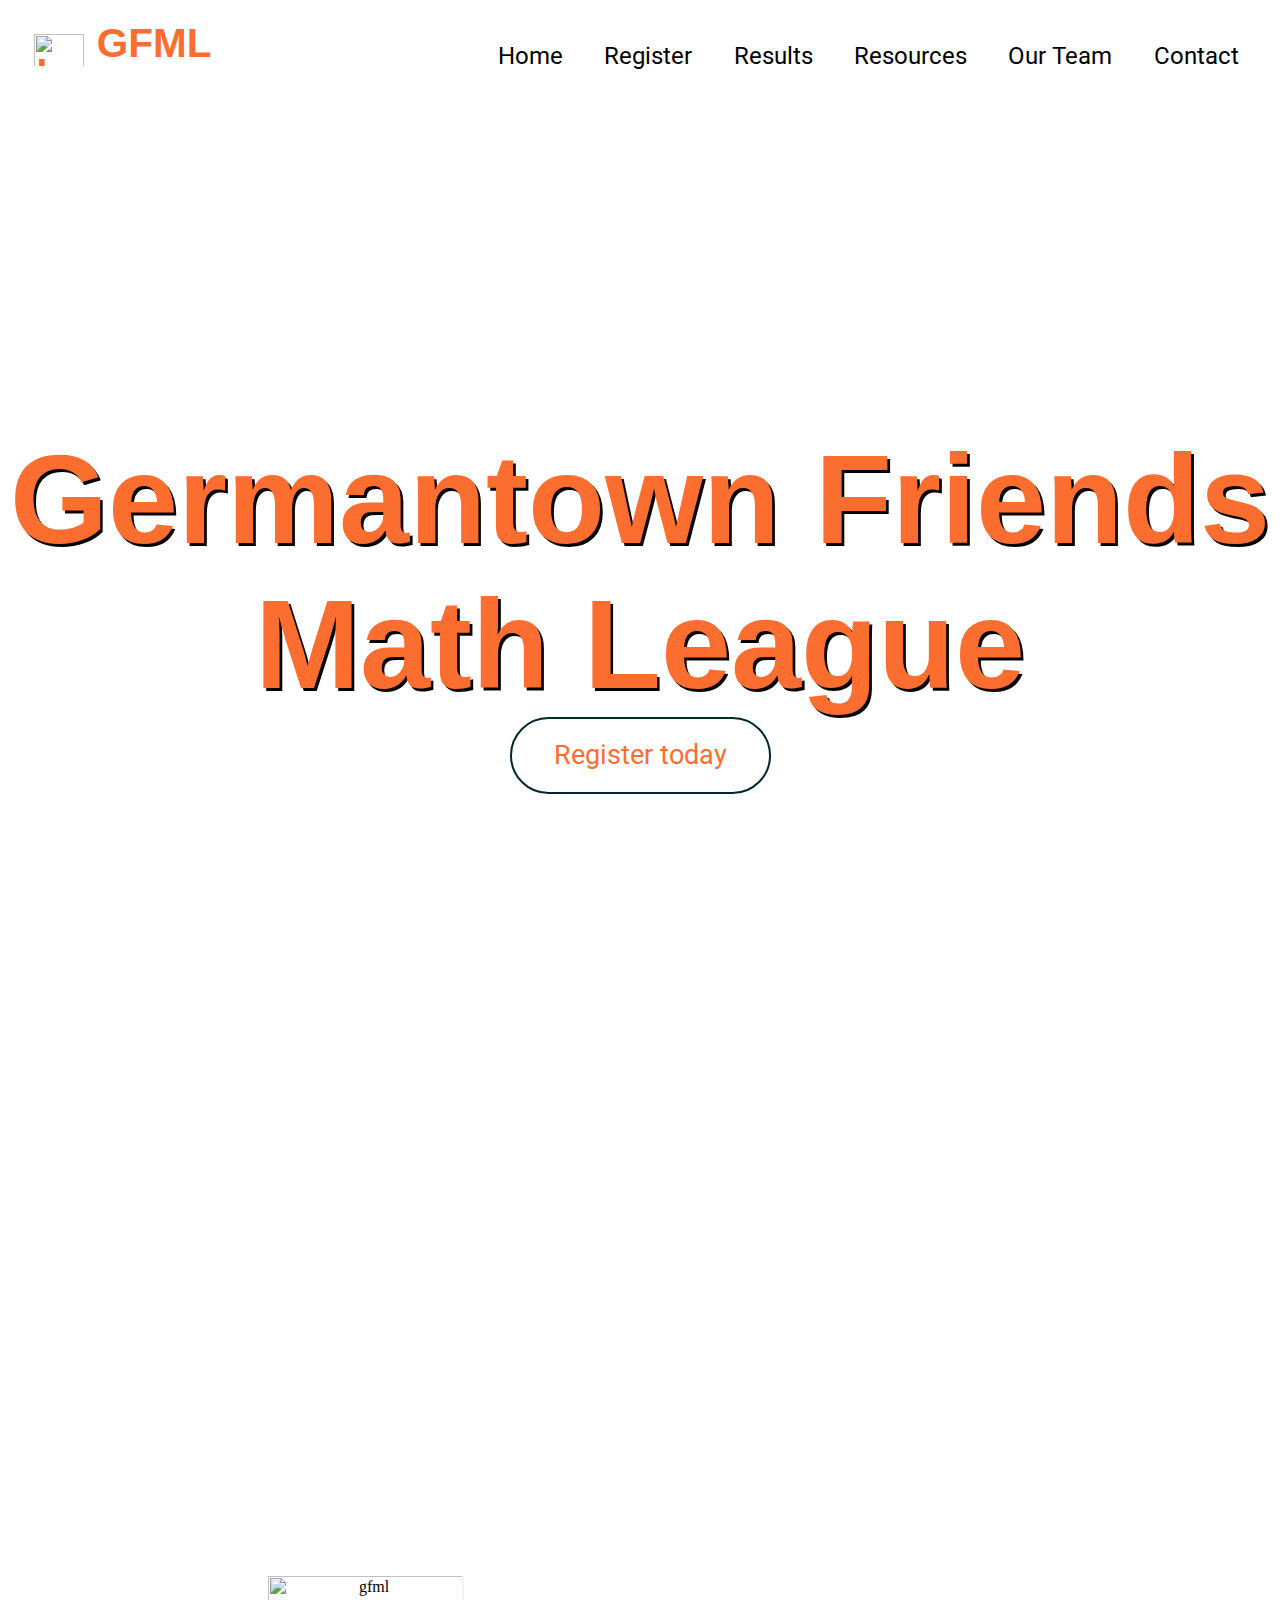
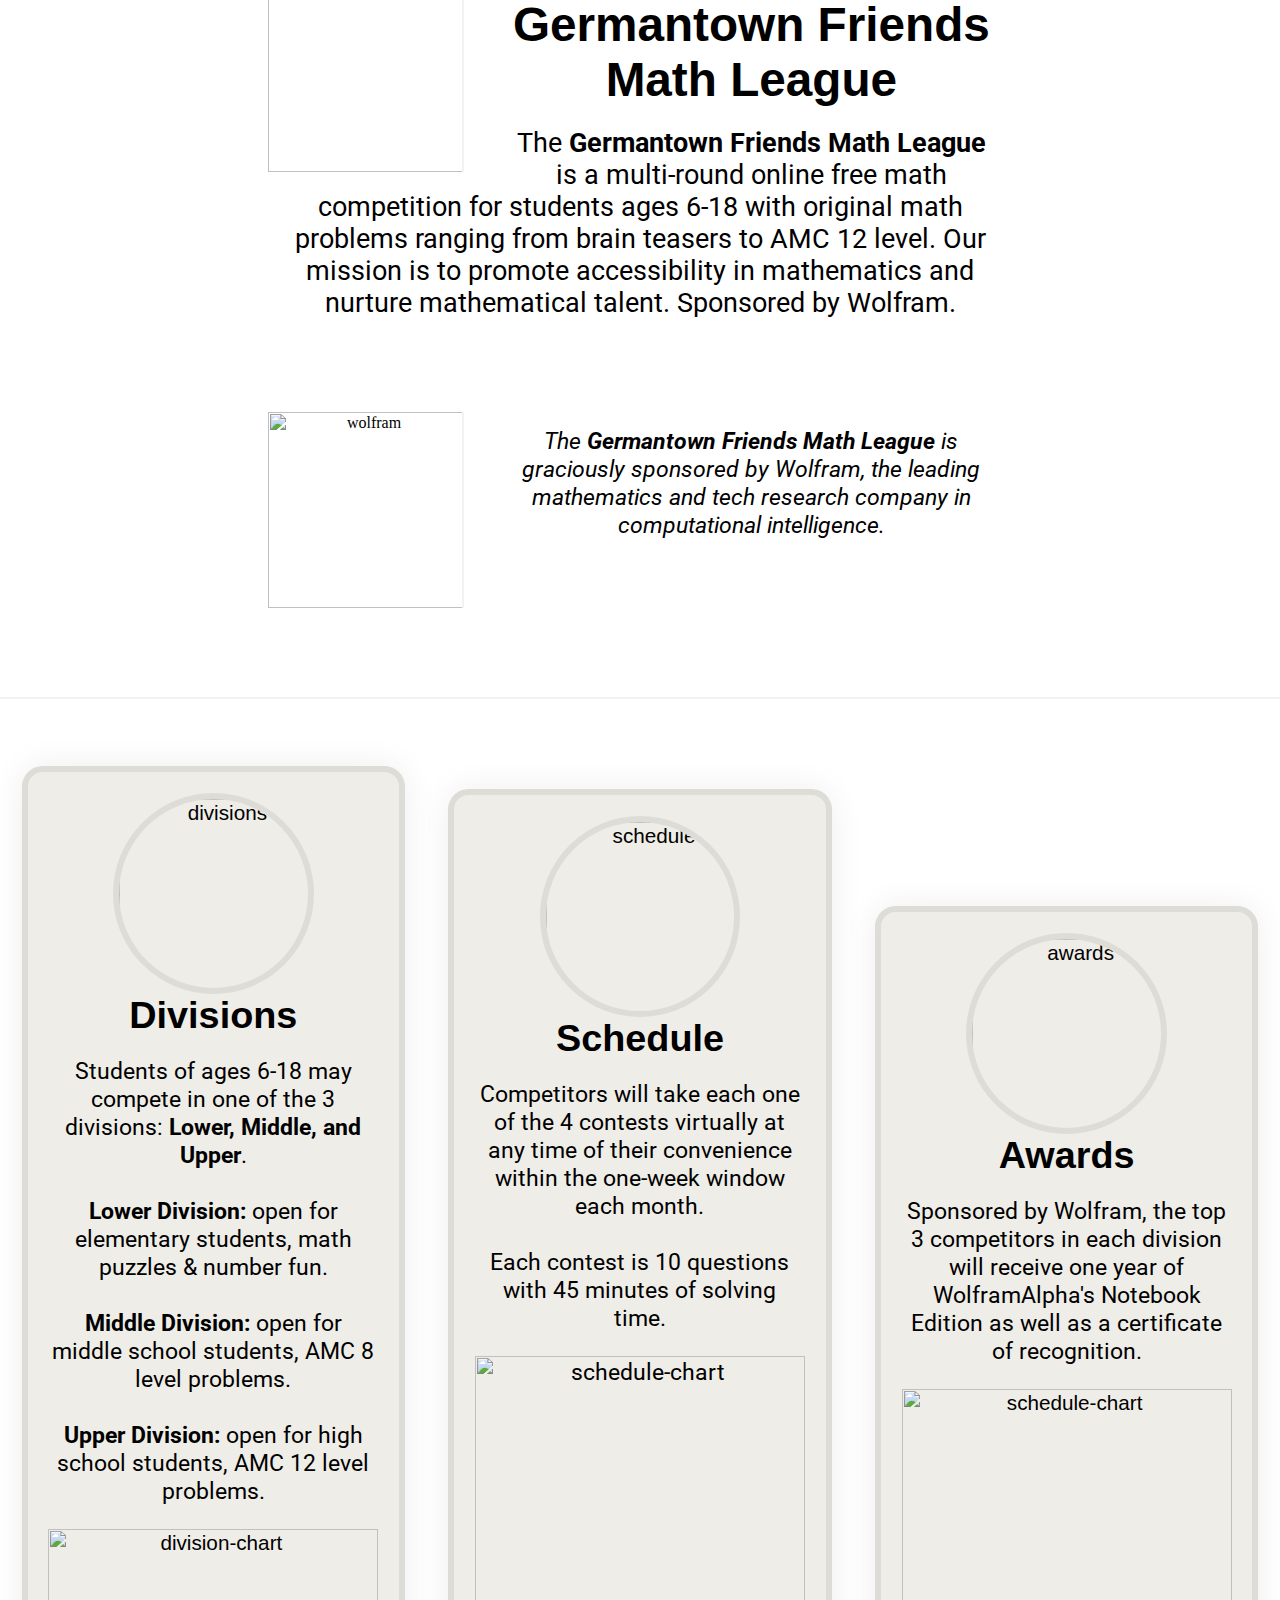
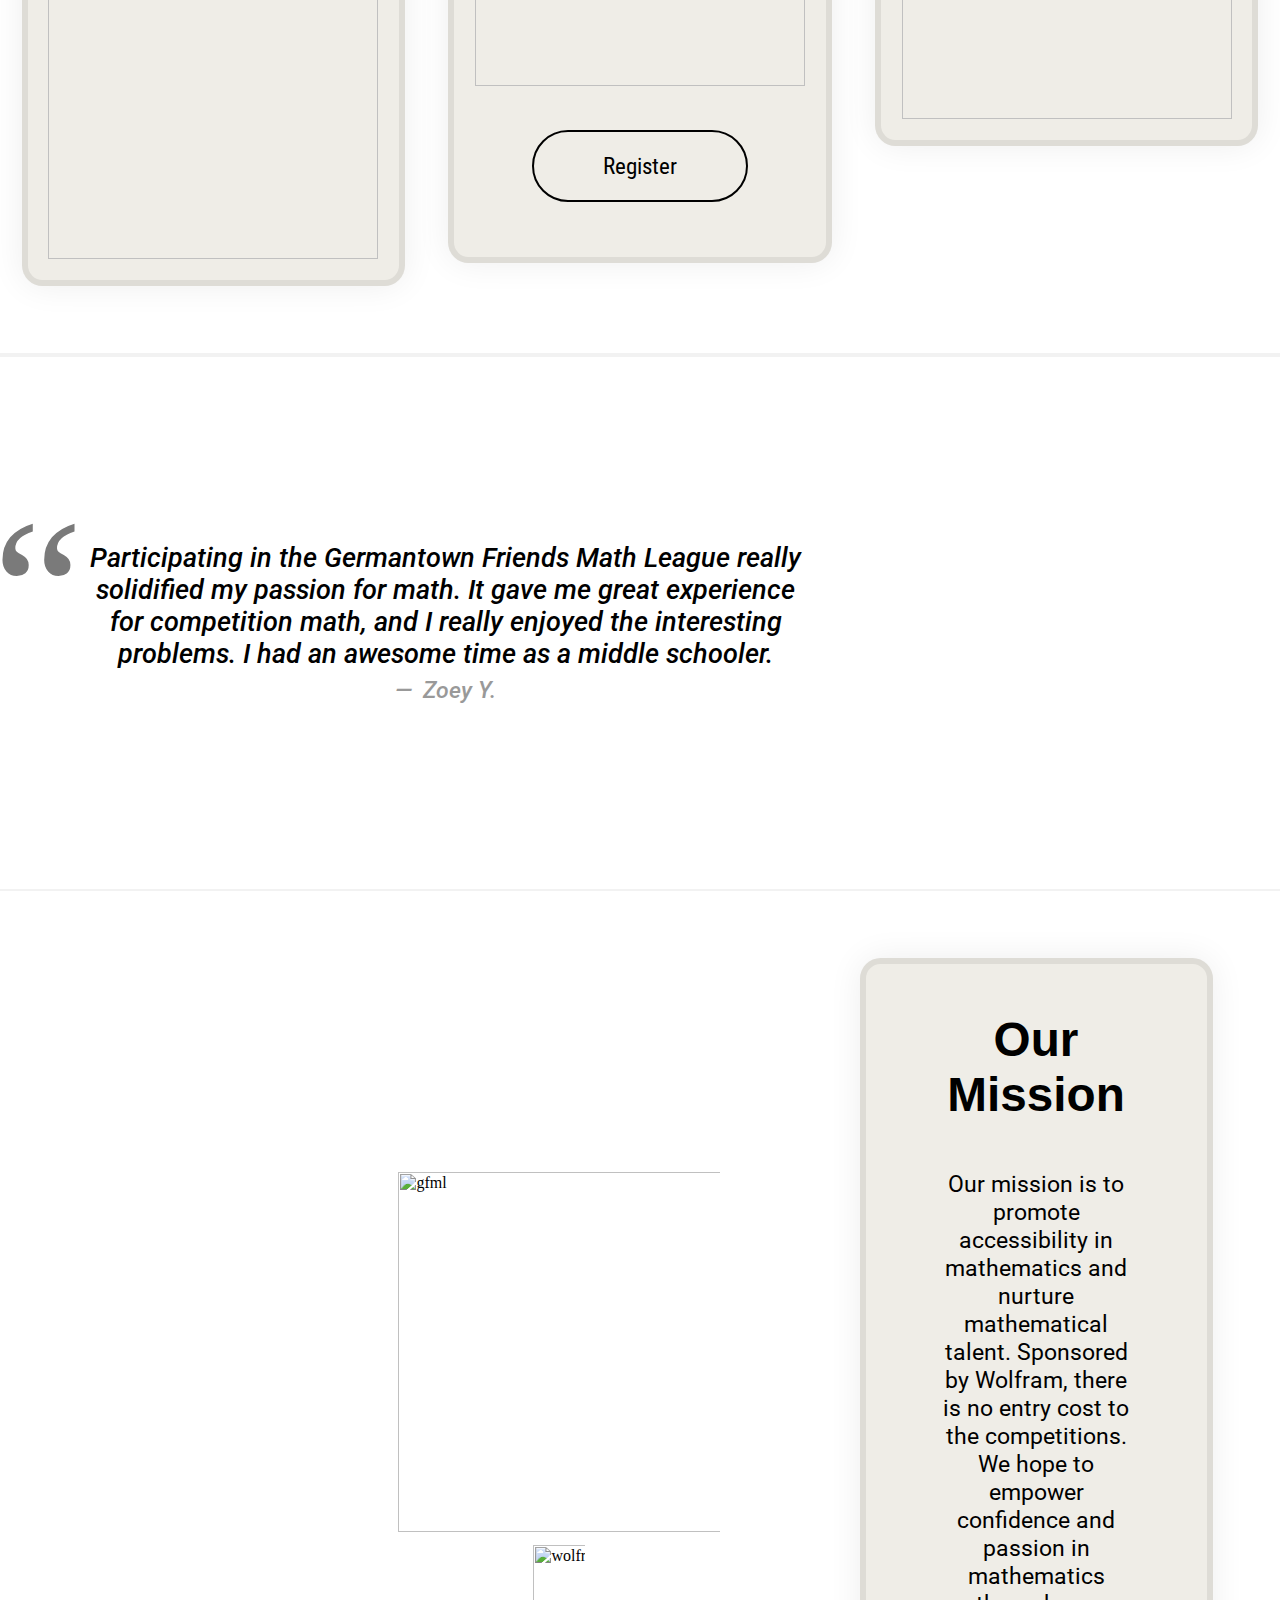
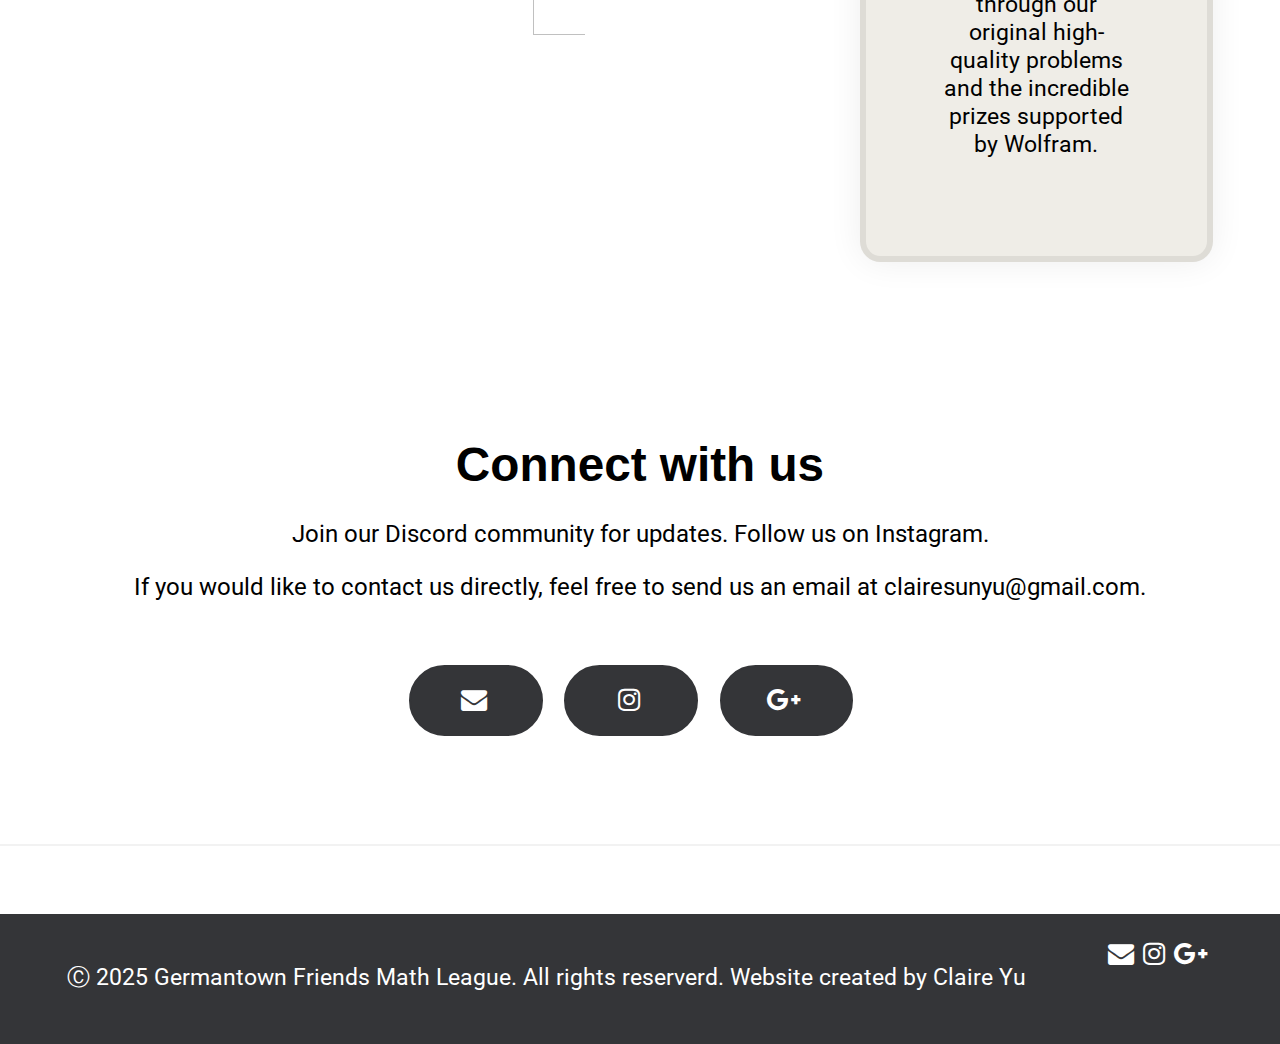
==== index.html @ 2729791a "Update index.html" ====
<html>

<!-- <title>Germantown Friends Math League</title> -->
<head>
<link href="https://fonts.googleapis.com/css?family=Roboto|Roboto+Condensed" rel="stylesheet">
<link href="https://fonts.googleapis.com/css?family=Roboto+Slab" rel="stylesheet">
<link rel="stylesheet" href="https://cdnjs.cloudflare.com/ajax/libs/font-awesome/4.7.0/css/font-awesome.min.css">
<link href="https://unpkg.com/webkul-micron@1.0.4/dist/css/micron.min.css" type="text/css" rel="stylesheet">
<script src="https://unpkg.com/webkul-micron@1.0.4/dist/script/micron.min.js" type="text/javascript"></script>
<meta name="viewport" content="width=device-width, initial-scale=1">
<link rel="stylesheet" href="https://cdnjs.cloudflare.com/ajax/libs/font-awesome/4.7.0/css/font-awesome.min.css">
<link rel="stylesheet" href="https://cdnjs.cloudflare.com/ajax/libs/font-awesome/4.7.0/css/font-awesome.min.css">

  <meta name="viewport" content="width=device-width, initial-scale=1.0">


<link rel="stylesheet" href="index.css">
</head>

<body>
<h1 id="logo">
  <a href="#" class="logo-link">
    <img src="./GFML-logo.png" alt="logo" width="50" height="50">
    <span>GFML</span>
  </a>
</h1>
  <nav>
    <ul>
      <li> <a class="link" href="index.html"> Home </a> </li>
      <li> <a class="link" target="_blank" href="register.html"> Register </a></li>
      <li> <a class="link" target="_blank" href="results.html"> Results </a></li>
      <li> <a class="link" target="_blank" href="resources.html"> Resources </a></li>
      <li> <a class="link" target="_blank" href="ourteam.html"> Our Team </a></li>
      <li> <a class="link" target="_blank" href="contact.html"> Contact </a></li>
    </ul>
  </nav>

  <div class="heropage">
    <div class="herotext">
      <h1>Germantown Friends<br> Math League</h1>
 
      <a target="_blank" href="register.html"><button> Register today </button></a>
    </div>
  </div>

<div class="content2">
  <img class="secondimg" src="./GFML-logo.png" alt="gfml">
    <div class="SecDivider"> </div>
  <div class="SecondText">
<h2>  Germantown Friends Math League </h2>
<p> The <strong>Germantown Friends Math League</strong> is a multi-round online free math competition for students ages 6-18 with original math problems ranging from brain teasers to AMC 12 level. Our mission is to promote accessibility in mathematics and nurture mathematical talent. Sponsored by Wolfram.</p>
</div>
</div>
<div class="content21">
  <img class="secondimg" src="./wolfram-logo.png" alt="wolfram">
    <div class="SecDivider"> </div>
  <div class="SecondText1">
<p> <em>The <strong>Germantown Friends Math League</strong> is graciously sponsored by Wolfram, the leading mathematics and tech research company in computational intelligence.</em></p>
</div>
</div>

<div class="container">
  <div class="item">
    <img class="profile" src="./divisions.png"
    alt="divisions"> </img>
    <h2> Divisions </h2>
    <p>Students of ages 6-18 may compete in one of the 3 divisions:<strong> Lower, Middle, and Upper</strong>. <br><br><strong>Lower Division:</strong> open for elementary students, math puzzles & number fun. <br><br><strong>Middle Division:</strong> open for middle school students, AMC 8 level problems. <br><br><strong>Upper Division:</strong> open for high school students, AMC 12 level problems.</p> <img class="imgcards" src="./division-chart.png" alt="division-chart" width=330vh> 
  </div>

  <div class="item-2">
    <img class="profile" src="./schedule.png"
    alt="schedule"> </img>
    <h2> Schedule </h2>
    <p>Competitors will take each one of the 4 contests virtually at any time of their convenience within the one-week window each month. <br> <br>Each contest is 10 questions with 45 minutes of solving time.    <p><img class="imgcards" src="./schedule-chart.png" alt="schedule-chart" width=330vh> </p>
 </p>
    <button class="btn" href="register.html"> Register </button>
  </div>

  <div class="item-3">
    <img class="profile" src="./awards.png"
    alt="awards"> </img>
    <h2> Awards </h2>
    <p>Sponsored by Wolfram, the top 3 competitors in each division will receive one year of WolframAlpha's Notebook Edition as well as a certificate of recognition.  </p><img class="imgcards" src="./notebookedition.png" alt="schedule-chart" width=330vh>
  </div>
</div>

  <div class="quotecontact">
<section>
  <article>
    <blockquote> Participating in the Germantown Friends Math League really solidified my passion for math. It gave me great experience for competition math, and I really enjoyed the interesting problems. I had an awesome time as a middle schooler.
    <cite> Zoey Y. </cite>
   </blockquote>
  </article>
</section>


<div class="content3">
  <div class="content3img">
  <img class="secondimg31" src="./GFML-logo.png" alt="gfml">
    <img class="secondimg32" src="./wolfram-logo.png" alt="wolfram">
    </div>

    <div class="SecDivider3"> </div>
  <div class="SecondText3">
<h2> Our Mission </h2>
<p>Our mission is to promote accessibility in mathematics and nurture mathematical talent. Sponsored by Wolfram, there is no entry cost to the competitions. We hope to empower confidence and passion in mathematics through our original high-quality problems and the incredible prizes supported by Wolfram.</p>
</div>
</div>

<div class="tabFacts">
  <h1> Connect with us </h1>
  <p> Join our Discord community for updates. Follow us on Instagram.</p>
  <p> If you would like to contact us directly, feel free to send us an email at clairesunyu@gmail.com.</p>
  <button id="button1" class="tabButton"> <i style="font-size: 2.9vh; margin-right: 0.35vw; cursor: pointer;" class="fa fa-envelope"></i></button>
  <button id="button2" class="tabButton"> 
    <i style="font-size: 2.9vh; margin-right: 0.35vw; cursor: pointer;" class="fa fa-instagram"></i></button>
  <button id="button3" class="tabButton"> 
      <i style="font-size: 2.9vh; margin-right: 0.35vw; cursor: pointer;" class="fa fa-google-plus"></i></button>
</div>


<footer>
    <p>Ⓒ 2025 Germantown Friends Math League. All rights reserverd. Website created by Claire Yu</p>

  <div class="footer-logo-section">
    <i style="font-size: 2.9vh; margin-right: 0.35vw; cursor: pointer;" class="fa fa-envelope"></i>
      <i style="font-size: 2.9vh; margin-right: 0.35vw; cursor: pointer;" class="fa fa-instagram"></i>
    <i style="font-size: 2.9vh; margin-right: 0.35vw; cursor: pointer;" class="fa fa-google-plus"></i>
    <i style="font-size: 2.9vh; cursor: pointer;" class="bi bi-discord"></i>
    <!--bunch of other social icons under this-->
  </div>
  <!--links for the pages or other external sources-->
</footer>

</body>

</html>
---- index.css ----
* {
  margin: 0;
  padding: 0;
  box-sizing: border-box;
}

img {
  max-width: 100%;
  height: auto;
}


/* @font-face {
  src: url(C:\Users\Home\AppData\Local\Temp\atom-118019-14536-1ea9572.rtm9ozuxr\league-spartan.zip\LeagueSpartan-Bold.otf);
  font-family: League Spartan;
} */

button:focus {
  outline: 0;
}

.main {
  margin-top: 15vh;
  margin-bottom: 15vh;
}

.main-text {
  display: block;
  width: 35vw;
  padding: 2.3vh;
  margin: auto;
  border-top: 0.3vh solid #F2F2F2;
  text-align: center;
}

.main h2 {
  font-family:  Spartan, Helvetica, sans-serif;
  font-size: 5.3vh;
  margin-top: 1.5vh;
}

.main p {
  font-family: 'Roboto', Helvetica, sans-serif;
  font-size: 3vh;
  padding: 0.75vh;
}

.main img {
  width: 24.3vw;
  padding: 7.5vh;
  display: block;
  margin: auto;
}

nav {
  right: 0vw;
  background-color: white;
z-index: 10;
    /* position: fixed; */
    top: 0;
    width: 100%; 
}

.containercontact {

  display: flex;
  justify-content: center;
  align-items: center;
}

.containercontact p {
  font-size: 4.5vh;
  padding: 25vh;
  padding-top:17vh;
}

#logo {
  font-family: League Spartan, Helvetica, sans-serif;
  font-size: 4.5vh;
  float: left;
  position: absolute;
  padding: 3.8vh;
  display: flex;
  justify-content: center; /* Centers horizontally */
  align-items: center; /* Centers vertically */
}
#logo-link{
  display: flex;
  align-items: center;
  padding-top:none;
}
.logo-link img {
  margin-right: 0.1vw; /* Adds space between logo and text */
  padding-bottom:2vh;
}
.logo-link span {
  position: relative;
  top: -3vh; /* Move text up by 5 pixels */
}

i {
  display: block;
  margin-left: 0.07vw;
}

#logo a {
  text-decoration: none;
  color: rgb(252, 110, 47);
}

.link {
  position: relative;
}
.link:after {
  content: '';
  position: absolute;
  bottom: -.4em;
  left: 50%;
  right: 50%;
  height: 0.15vh;
  background: currentColor;
  -webkit-transition: all ease .2s;
  transition: all ease .2s;
}
.link:hover:after {
  left: 0;
  right: 0;
  height: 0.3vh;
}
.link:before {
  position: absolute;
  -webkit-transform: translateX(-100%);
          transform: translateX(-100%);
  left: -0.7vw;
  color: #eee;
  opacity: .3;
  font-weight: 100;
  font-size: .8em;
}

nav ul li {
  float: left;
  font-family: 'Roboto', sans-serif;
  font-size: 2.7vh;
  padding: 2.3vh;
  list-style-type: none;
}

nav ul {
  float: right;
  display: block;
  padding: 2.3vh;
}

nav ul li a {
  text-decoration: none;
  color: black;
}

.heropage {
  background: url("hero-design.png");
  background-size: cover;
  min-height: 150vh;
  background-attachment: fixed;
  background-position: center;
  background-repeat: no-repeat;
  width: 100vw;
  height: 100vh;
  text-align: center;
  display: flex;
  justify-content: center;
}

.herotext h1 {
  margin-bottom: 2.3 vh;
    font-family: League Spartan, Helvetica, sans-serif;
padding-top:35vh;
  /* font-family: League Spartan; */
  color: rgb(252, 110, 47);
  text-shadow: 0.3vh 0.3vh black;
  font-size: 14vh;
}

.herotext button:focus {
  outline: 0;
}

.herotext button {
  font-size: 3vh;
  width: 29vh;
  font-family: 'Roboto', sans-serif;
  background-color: transparent;
  border-radius: 75vh;
  border: 0.3vh solid  rgb(0, 39, 45);
  color: rgb(252, 110, 47);
  height: 8.6vh;
  cursor: pointer;
  transition: all 0.2s linear;
}

.herotext button:hover {
  background-color: white;
  color: black;
}


.container {
  width: 100%;
  border-top: 0.3vh solid #F2F2F2;
  border-bottom: 0.3vh solid #F2F2F2;
  display: flex;
  justify-content: space-around;
  align-items: center;
  align-content: space-around;
  transition: all 0.2s linear;

}


.heropage1 {
  background: url("hero-design1.png");
  background-size: cover;
  background-attachment: fixed;
  background-position: center;
  background-repeat: no-repeat;
  width: 100vw;
  height: 45vh;
  text-align: center;
  display: flex;
  justify-content: center;
}


.herotext1 h1 {
  margin-bottom: 2.3 vh;
    font-family: League Spartan, Helvetica, sans-serif;
padding-top:15vh;
  /* font-family: League Spartan; */
  color: rgb(252, 110, 47);
  text-shadow: 0.3vh 0.3vh black;
  font-size: 8vh;
}





.item {
  background-color: rgb(239 237 231);
  padding: 2.3vh;
  color: black;
  text-align: center;
  font-size: 2.3vh;
  border-radius: 2.3vh;
  width: 70vw;
  margin-top: 7.5vh;
  margin-bottom: 7.5vh;
  font-family: League Spartan, Helvetica, sans-serif;
  flex-basis: 25%;
  border:0.75vh solid rgba(0, 0, 0, 0.07);
      box-shadow:0 0vh 3.8vh rgba(0, 0, 0, 0.07);

}
.item:hover{
  background-color: rgb(252, 110, 47);
}

.item-2 {
  background-color: rgb(239 237 231);
  padding: 2.3vh;
  color: black;
  text-align: center;
  font-size: 2.3vh;
  border-radius: 2.3vh;
  width: 90vw;
  margin-top: 7.5vh;
  margin-bottom: 7.5vh;
  font-family: League Spartan, Helvetica, sans-serif;
  flex-basis: 25%;
    border:0.75vh solid rgba(0, 0, 0, 0.07);
          box-shadow:0 0vh 3.8vh rgba(0, 0, 0, 0.07);


}

.item-3 {
  background-color: rgb(239 237 231);
  padding: 2.3vh;
  color: black;
  text-align: center;
  font-size: 2.3vh;
  border-radius: 2.3vh;
  width: 90vw;
  margin-top: 7.5vh;
  margin-bottom: 7.5vh;
  font-family: League Spartan, Helvetica, sans-serif;
  flex-basis: 25%;
    border:0.75vh solid rgba(0, 0, 0, 0.07);
          box-shadow:0 0vh 3.8vh rgba(0, 0, 0, 0.07);

}
.item-2:hover{
  background-color: rgb(252, 110, 47);
}
.item-3:hover{
  background-color: rgb(252, 110, 47);
}

.mail {
  color: gray;
  margin-top: -2.3vh;

}

.profile {
  width: 22.3vh;
  border-radius: 15vh;
  /* padding: 2.3vh; */
      border:0.75vh solid rgba(0, 0, 0, 0.07);

}

h2 {
  margin-bottom: 2.3vh;
  font-size: 4.2vh;
}

p {
  margin-bottom: 2.6vh;
  font-family: 'Roboto', Helvetica, sans-serif;
  font-size: 2.6vh;
  margin-top: 2.3vh;
}

.btn {
  cursor: pointer;
  margin-top: 2.3vh;
  padding: 2.3vh;
  font-size: 2.6vh;
  height: 8vh;
  background-color: transparent;
  border: 0.3vh solid black;
  color: black;
  width: 24vh;
  border-radius: 15vh;
  font-family: 'Roboto Condensed', Helvetica, sans-serif;
  margin-bottom: 3.8vh;
  transition: all 0.2s linear;
}

.btn:hover {
  background-color: white;
  color: black;
}

section {
  border-top: 0.3vh solid #F2F2F2;
  border-bottom: 0.3vh solid #F2F2F2;
}

article {
  padding: 10vh;
  width: 144vh;
  text-align: center;
  display: block;
  margin: auto;
}
quotecontact{
    grid-template-columns: 1fr 1fr;
}

blockquote:before {
display: block;
content: "\201C";
font-style: normal;
font-size: 22.6vh;
font-family: League Spartan;
position: absolute;
margin-top: -7.5vh;
margin-left: -10.8vh;
color: #7a7a7a;
}

blockquote cite {
color: #999999;
font-size: 2.6vh;
display: block;
margin-top: 0.75vh;
}

blockquote cite:before {
content: "\2014 \2009";
}

blockquote {
  margin-top: 10.5vh;
  width: 55.6vw;
  margin-bottom: 10.5vh;
  font-family: 'Roboto', Helvetica, sans-serif;
  font-weight: 500;
  font-size: 3vh;
  font-style: italic;
  display: block;
}

.secondimg {
  width: 15.3vw;
  border-right: 0.3vh solid #F2F2F2;
  float: left;
  margin-top: -2.3vh;
  margin-right: 3.5vw;
  margin-left: -1.4vw;
}

.content2 {
  padding: 15vh;
  width: 76.4vw;
  display: block;
  margin: auto;
  text-align: center;
}

.content3 {
  display: flex;
  justify-content: space-between;
}
.content3 h2{
    font-size: 5.3vh;
  font-family: League Spartan, Helvetica, sans-serif;
  padding:3vh;
}
.content3 p{
  padding:6vh;
  padding-top:0vh;
}
.content3img {
  padding:8vh;
  padding-left:40vh;
  display: flex;
  flex-direction: column;
  align-items: center;
  justify-content: center;
}

.SecondText3 {
  flex: 1; /* Take up the remaining space */
  background-color: rgb(239 237 231);
  border: 0.75vh solid rgba(0, 0, 0, 0.07);
  box-shadow: 0 0vh 3.8vh rgba(0, 0, 0, 0.07);
  padding: 2.3vh;
  color: black;
  text-align: center;
  border-radius: 2.3vh;
  /* width: 60vw; Remove the width */
  margin: 7.5vh;
  /* margin-right: 50vh;  Remove the right margin*/
  /* margin-left: 10vh; Remove the left margin */
  font-family: League Spartan, Helvetica, sans-serif;
}
.SecondText3:hover{
  background-color: rgb(252, 110, 47);
  color:rgb(239 237 231);
          
          }

.SecDivider3 {
  display: none; /* Hide the divider if not needed */
}
.secondimg31 {
  height: 40vh;
    width: auto; /* Adjust the width as needed */
  margin-bottom: 1.5vh; /* Add space between images */
  padding-left:3vw;
}
.secondimg32 {
  height: 10vh;
    width: auto; /* Adjust the width as needed */
  margin-bottom: 1.5vh; /* Add space between images */
  padding-left:3vw;
}

.content21 {
  padding: 15vh;
  width: 76.4vw;
  margin: auto;
  text-align: center;
  margin-top:-20vh;
}
.SecondText1{
  margin-top:-3vh;
}

.content2 h2 {
  font-size: 5.3vh;
  font-family: League Spartan, Helvetica, sans-serif;
}

.content2 p {
  font-size: 3vh;
}

@media screen and (max-width: 76.4vw) {
  .container {
    display: flex;
    flex-direction: column;
    justify-content: space-around;
  }
  .item {
    margin-top: 6vh;
    margin-bottom: 7.5vh;
  }
  .item-2 {
    margin-top: 6vh;
    margin-bottom: 7.5vh;
  }
  .item-3 {
    margin-top: 6vh;
    margin-bottom: 7.5vh;
  }
}


.tabFacts {
  padding: 12vh;
  text-align: center;
  display: block;
  margin: auto;
  border-bottom: 0.3vh solid #F2F2F2;
}

.tabFacts h1 {
  font-family: League Spartan, Helvetica, sans-serif;
  font-size: 5.3vh;
  text-align: center;
  margin-bottom: 3vh;
}

.tabFacts p {
  font-family: 'Roboto', sans-serif;
  text-align: center;
  font-size: 2.7vh;
}

.tabButton {
  border: none;
  margin-top: 4.5vh;
  width: 10.4vw;
  cursor: pointer;
  border-radius: 500px;
  border: 0.3vh solid #343538;
  padding: 2.3vh;
  font-family: 'Roboto', sans-serif;
  color: white;
  background-color: #343538;
  font-size: 2.6vh;
  margin-right: 1.4vw;
  transition: all 0.2s linear;
}
.tabButton:hover {
  background-color: #1f2021;
  color: white;
  border: 0.3vh solid #1f2021;
}

.tabContainer {
  max-width: 62.5vw;
  text-align: center;
  display: block;
  margin: auto;
}

#tabContainer2, #tabContainer3 {
  display: none;
  transition: all 0.2s linear;
}

.tabContainer img {
  width: 11.8vw;
  float: left;
  margin-top: 4.5vh;
  margin-right:3.5vw;
}

#tabContainer2 img {
  width: 11.8vw;
  float: right;
  margin-top: 4.5vh;
  margin-left: 3.5vw;
}

.tabText {
  width: 50vw;
  padding: 3.8vh;
  margin-top: 7.5vh;
  margin-left: 6.9vw;
}

.tabContainer h2 {
  font-family: 'Roboto', sans-serif;
  font-size: 5.1vh;
  text-align: left;
  font-weight: 500;
}

.tabContainer p {
  font-family: 'Roboto', sans-serif;
  font-size: 2.7vh;
  text-align: left;
}

form {
  width: 48.6vw;
  display: block;
  margin: auto;
  margin-top: 12vh;
  margin-bottom: 12vh;
}

form h1 {
  font-family: League Spartan, Helvetica, sans-serif;
  font-size: 5.3vh;
  text-align: center;
  margin-bottom: 7.5vh;
}

input:focus {
  outline: 0;
}

input {
  display: block;
  margin-bottom: 2.3vh;
  max-width: 48.6vw;
  padding: 1.5vh;
  font-size: 2.6vh;
  font-family: 'Roboto', sans-serif;
  border-radius: 1.5vh;
  width: 48.6vw;
  border: 0.3vh solid #D8D8D8;
}

textarea:focus {
  outline: 0;
}

textarea {
  width: 48.6vw;
  box-sizing: border-box;
  height: 37.6vh;
  border-radius: 1.5vh;
  padding: 1.5vh;
  border: 0.3vh solid #D8D8D8;
  font-size: 2.6vh;
  font-weight: 100;
  color: black;
  font-family: 'Roboto', sans-serif;
}

textarea::placeholder {
  font-size: 2.6vh;
  font-weight: 100;
  color: gray;
  /* letter-spacing: .5px; */
  font-family: 'Roboto', sans-serif;
}

form h3 {
  text-align: left;
  padding: 0.6vh;
  font-family: 'Roboto', sans-serif;
  font-weight: 500;
}

#form-button {
  border: none;
  background-color: #343538;
  color: white;
  padding: 1.8vh;
  font-size: 2.6vh;
  margin-top: 3.3vh;
  width: 48.6vw;
  border-radius: 75vh;
  cursor: pointer;
  font-family: 'Roboto', sans-serif;
  transition: all 0.2s linear;
}

#form-button:hover {
  background-color: black;
}

.form {
  border-bottom: 0.3vh solid #F2F2F2;
}


.our-team-section {
  padding: 30px 0;
  background: #f9f9f9;
  text-align: center;
  overflow: hidden;
  position: relative;
}

.top-cards {
  display: flex;
  justify-content: space-around;
  /* margin-bottom: 20vh; Increased margin for better spacing */
}

.card {
  width: 200px;
  height: 250px;
  background-color: #f9f9f9;
  border-radius: 10px;
  box-shadow: 0 0 10px rgba(0,0,0,0.1);
  margin-right:3vh;
}

.pic {
  width: 100%;
  height: 150px;
  border-radius: 10px 10px 0 0;
  overflow: hidden;
}

.pic img {
  width: 100%;
  height: 100%;
  object-fit: cover;
}

.team-content {
  padding: 10px;
}

.title {
  font-size: 18px;
  font-weight: bold;
  margin-bottom: 5px;
}

.post {
  font-size: 14px;
  color: #666;
}

.team-grid {
  display: grid;
  grid-template-columns: repeat(3, 1fr);
  gap: 20px;
  padding: 0 20px;
}

/* Optional: Responsive adjustments */
@media (max-width: 768px) {
  .team-grid {
    grid-template-columns: repeat(2, 1fr);
  }
}

@media (max-width: 480px) {
  .team-grid {
    grid-template-columns: 1fr;
  }
}



footer {
  font-family: 'Roboto', sans-serif;
  color: white;
  background-color: #343538;
  width: 100%;
  padding: 3vh;
  bottom: 0;
  margin-top: 7.5vh;
  display: flex;
  justify-content: space-around;
  flex-basis: 30%;
  text-align: center;
}

footer h1 {
  font-family: League Spartan, Helvetica, sans-serif;
  margin-top: 1.5vh;
}

footer h3 {
  font-weight: 300;
  margin-top: 2.3vh;
  font-size: 3.3vh;
  text-align: center;
  margin-bottom: 2.3vh;
}

footer a {
  text-decoration: none;
  color: white;
  transition: all 0.2s linear;
}

footer a:hover {
  opacity: 0.7;
}

.fa:hover {
  opacity: 0.7;
  transition: all 0.2s linear;
}




/*All Media Queries, for Responsive layout */



/*Hero Image*/
@media screen and (max-width: 514px) {
  .heropage {
    height: 80vh;
    width: 100vw;
  }
  .herotext h1 {
    font-size: 6vh;
    padding: 0;
    margin-left: 0.35vw;
    margin-right: 0.35vw;
  }
  .herotext button {
    font-size: 2.8vh;
  }
}
/*Hero Image*/


/*Lorem Ipsum Content-1*/
@media screen and (max-width: 514px){
  .main img {
    width: 80%;
    padding: 0;
    margin-top: 12vw;
    margin-bottom: 12vw;
    margin-left: 0.35vw;
    margin-right: 0.35vw;
    display: block;
    margin: auto;
    padding-bottom: 12vw;
  }

  .main-text {
    width: 100%;
    display: block;
    margin: auto;
  }

  .main-text h2 {
    font-size: 3.8vh;
    text-align: center;
  }

  .main-text p {
    font-size: 2.4vh;
    text-align: center;
  }
}
/*Lorem Ipsum Content-1 end*/


/*Blockquote Section*/
@media screen and (max-width: 1071px) {
  blockquote:before {
    font-size: 10.5vh;
    margin-left: 0.7vw;
  }
  blockquote {
    font-size: 3vh;
    width: 90%;
  }
  article {
    width: 90%;
    display: block;
    margin: 0 auto;
  }
}
@media screen and (max-width: 881px) {
  blockquote:before {
    font-size: 10.5vh;
    margin-left: 0.7vw;
  }
  blockquote {
    font-size: 3vh;
    width: 90%;
  }
  article {
    width: 90%;
    display: block;
    margin: 0 auto;
  }
}
/*Blockquote Section*/

/*Lorem Ipsum Content-2*/
@media screen and (max-width: 1071px) {
  .secondimg {
    border-right: none;
    width: 21vw;
    padding: 0;
    margin-top: 12vh;
    margin-bottom: 12vh;
    display: block;
    margin-left: 0.35vw;
    margin-right: 0.35vw;
    margin: auto;
    float: none;
  }
  .SecondText {
    width: 80%;
    display: block;
    text-align: center;
    margin: auto;
    padding: 0;
  }
}

@media screen and (max-width: 1053px){
  .secondimg {
    display: block;
    margin: auto;
  }
  .content2 {
    width: 100%;
    display: block;
    margin: auto;
    text-align: center;
  }
}
/*Lorem Ipsum Content-2*/

@media screen and (max-width: 993px) {
  .tabFacts img {
    float: none;
    display: block;
    margin: auto;
    margin-bottom: 1.5vh;
    margin-top: 6vh;
  }
  .tabContainer img {
    float: none;
    display: block;
    margin: auto;
    margin-bottom: 1.5vh;
    margin-top: 6vh;
  }
  #tabContainer2 img {
    float: none;
    display: block;
    margin: auto;
    margin-bottom: 1.5vh;
    margin-top: 6vh;
  }
  .tabButton {
    margin-bottom: -2.3vh;
  }
  .tabText {
    width: 100%;
    text-align: center;
    margin: auto;
    display: block;
  }
}

/*form section*/
@media screen and (max-width: 732px) {
.form h1 {
  width: 100%;
  text-align: center;
  display: block;
}
form  {
  width: 100%;
  padding-top: 15vh;
  padding-bottom: 15vh;
  margin-left: 0.35vw;
  margin-right: 0.35vw;
  display: block;
  margin: auto;
}
form input {
  width: 95%;
  display: block;
  margin: auto;
}
form textarea {
  width: 95%;
  display: block;
  margin: auto;
}
form h3 {
  width: 95%;
  display: block;
  margin: auto;
  text-align: left;
}
#form-button {
  width: 95%;
  text-align: center;
  display: block;
  margin: auto;
  margin-top: 3vh;
}
}

@media screen and (max-width: 27vw) {
  .footer-products-section {
    display: none;
  }
}



@media (max-width: 768px) {
  .container {
    width: 90%;
    padding: 0 0.9375em;
  }

  header {
    flex-direction: column;
    align-items: center;
  }

  nav ul {
    flex-direction: column;
    align-items: center;
  }

  nav li {
    margin: 0.625em 0;
  }

  .hero {
    padding: 2.5em 0;
  }

  .hero h1 {
    font-size: 2em;
  }

  .hero p {
    font-size: 1em;
  }

  .cta-button {
    font-size: 1em;
    padding: 0.625em 0.9375em;
  }

  .features {
    flex-direction: column;
  }

  .feature {
    width: 100%;
    margin-bottom: 1.25em;
  }
}

@media (max-width: 480px) {
  .hero h1 {
    font-size: 1.5em;
  }

  .hero p {
    font-size: 0.9em;
  }

  .cta-button {
    font-size: 0.9em;
    padding: 0.5em 1em;
  }
}

/*form section*/

/*All the Media Queries are above and within this container */
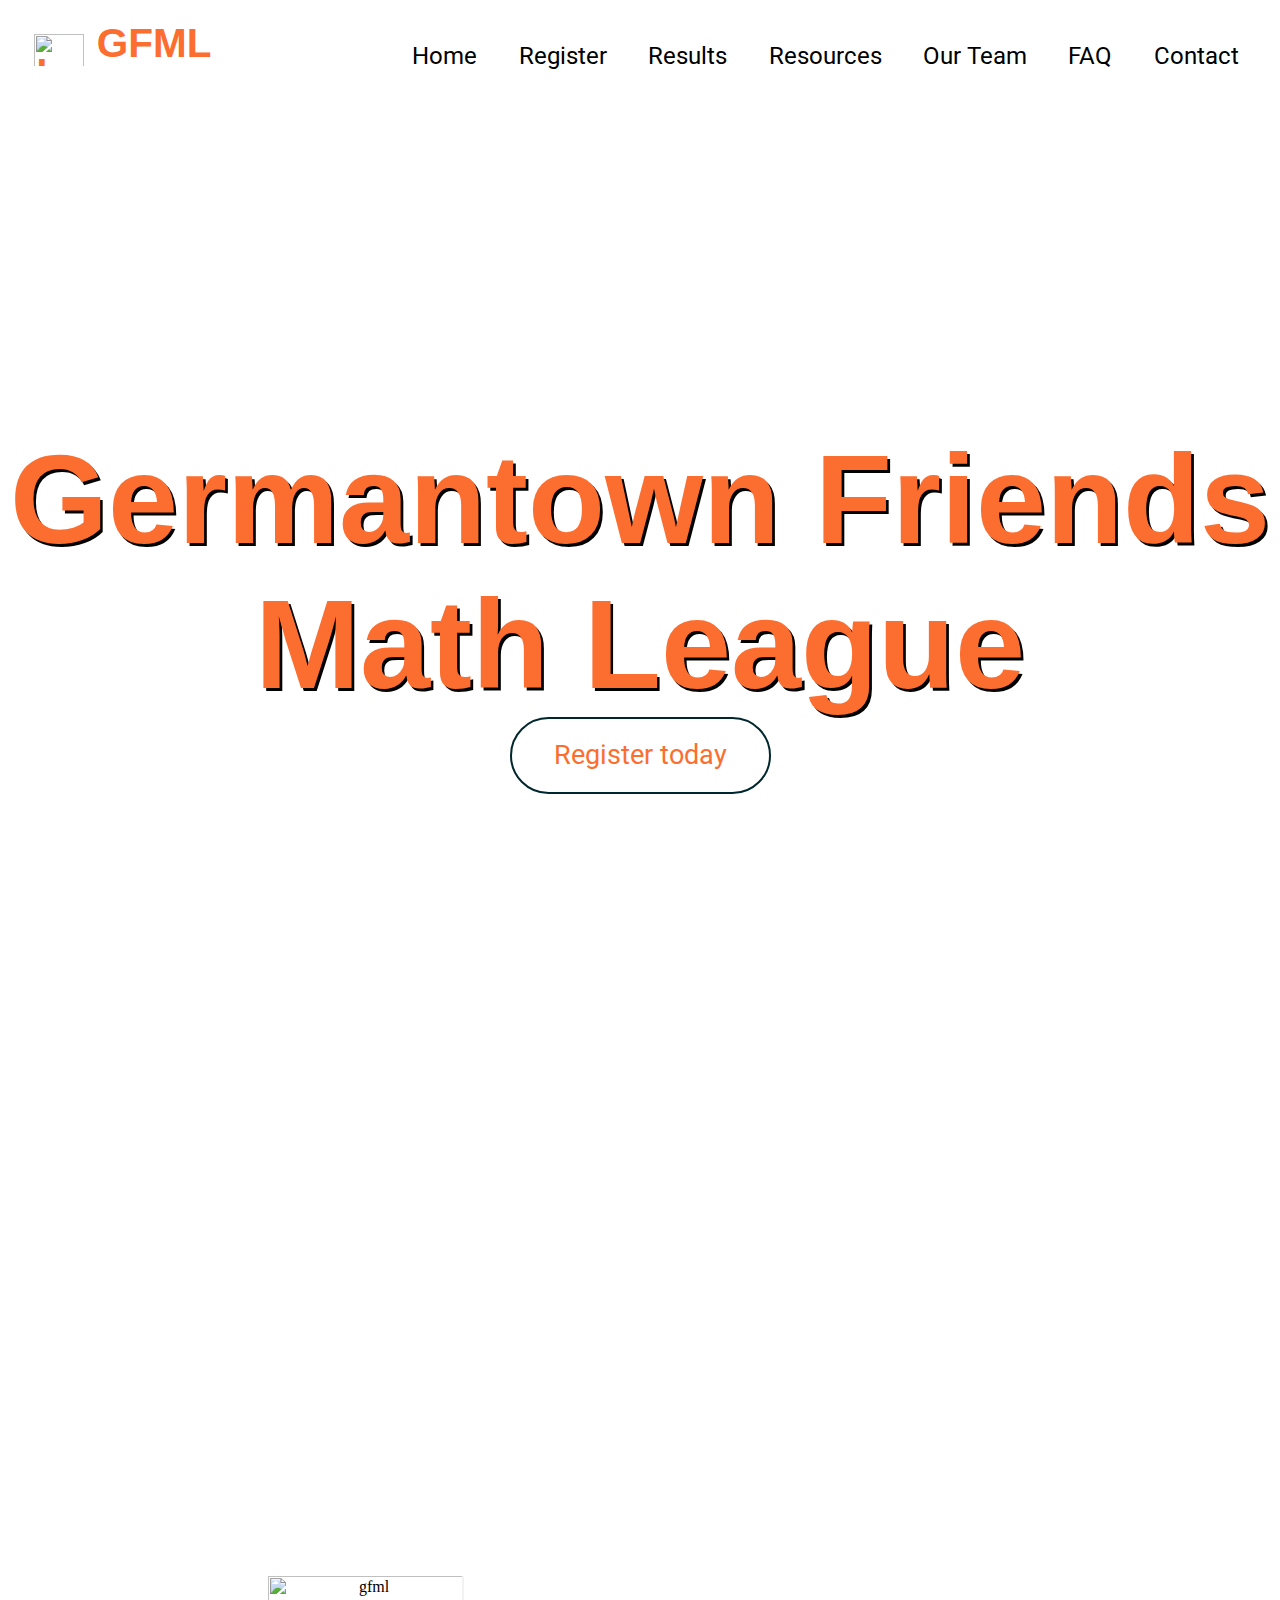
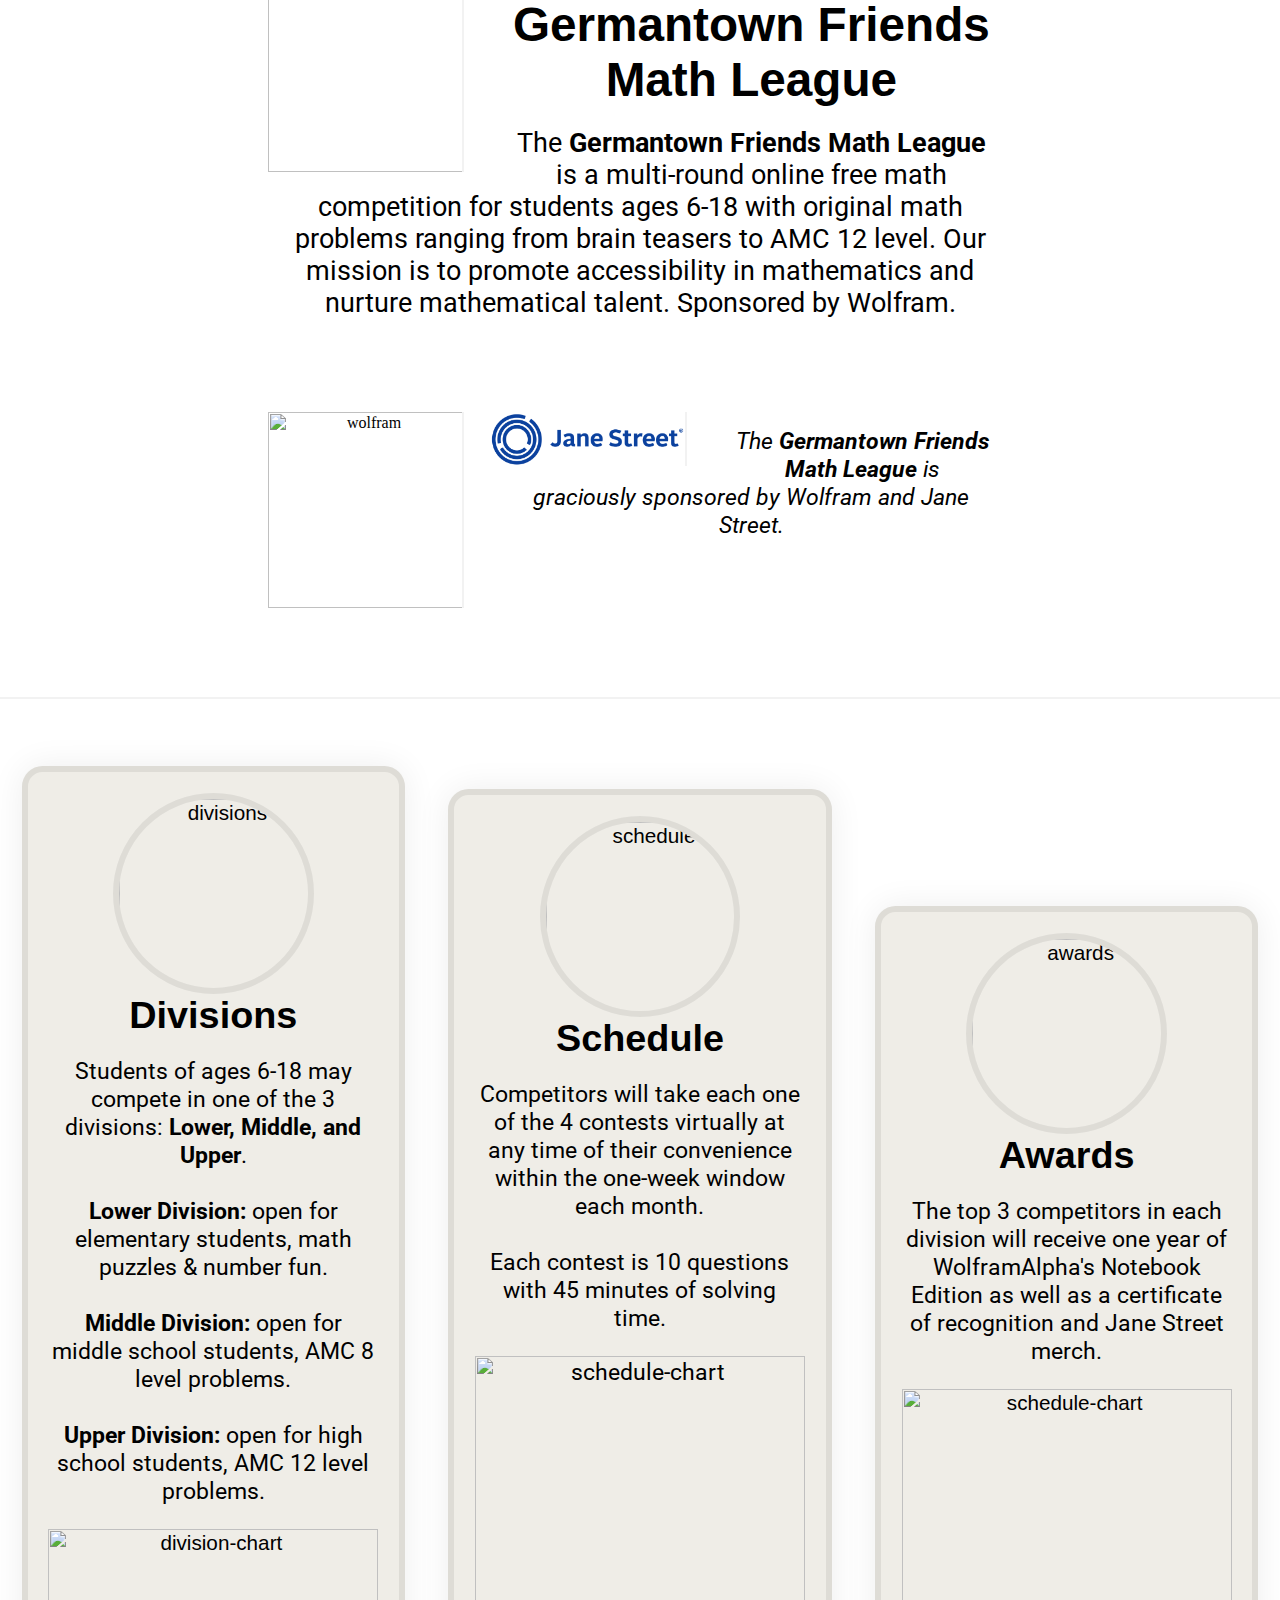
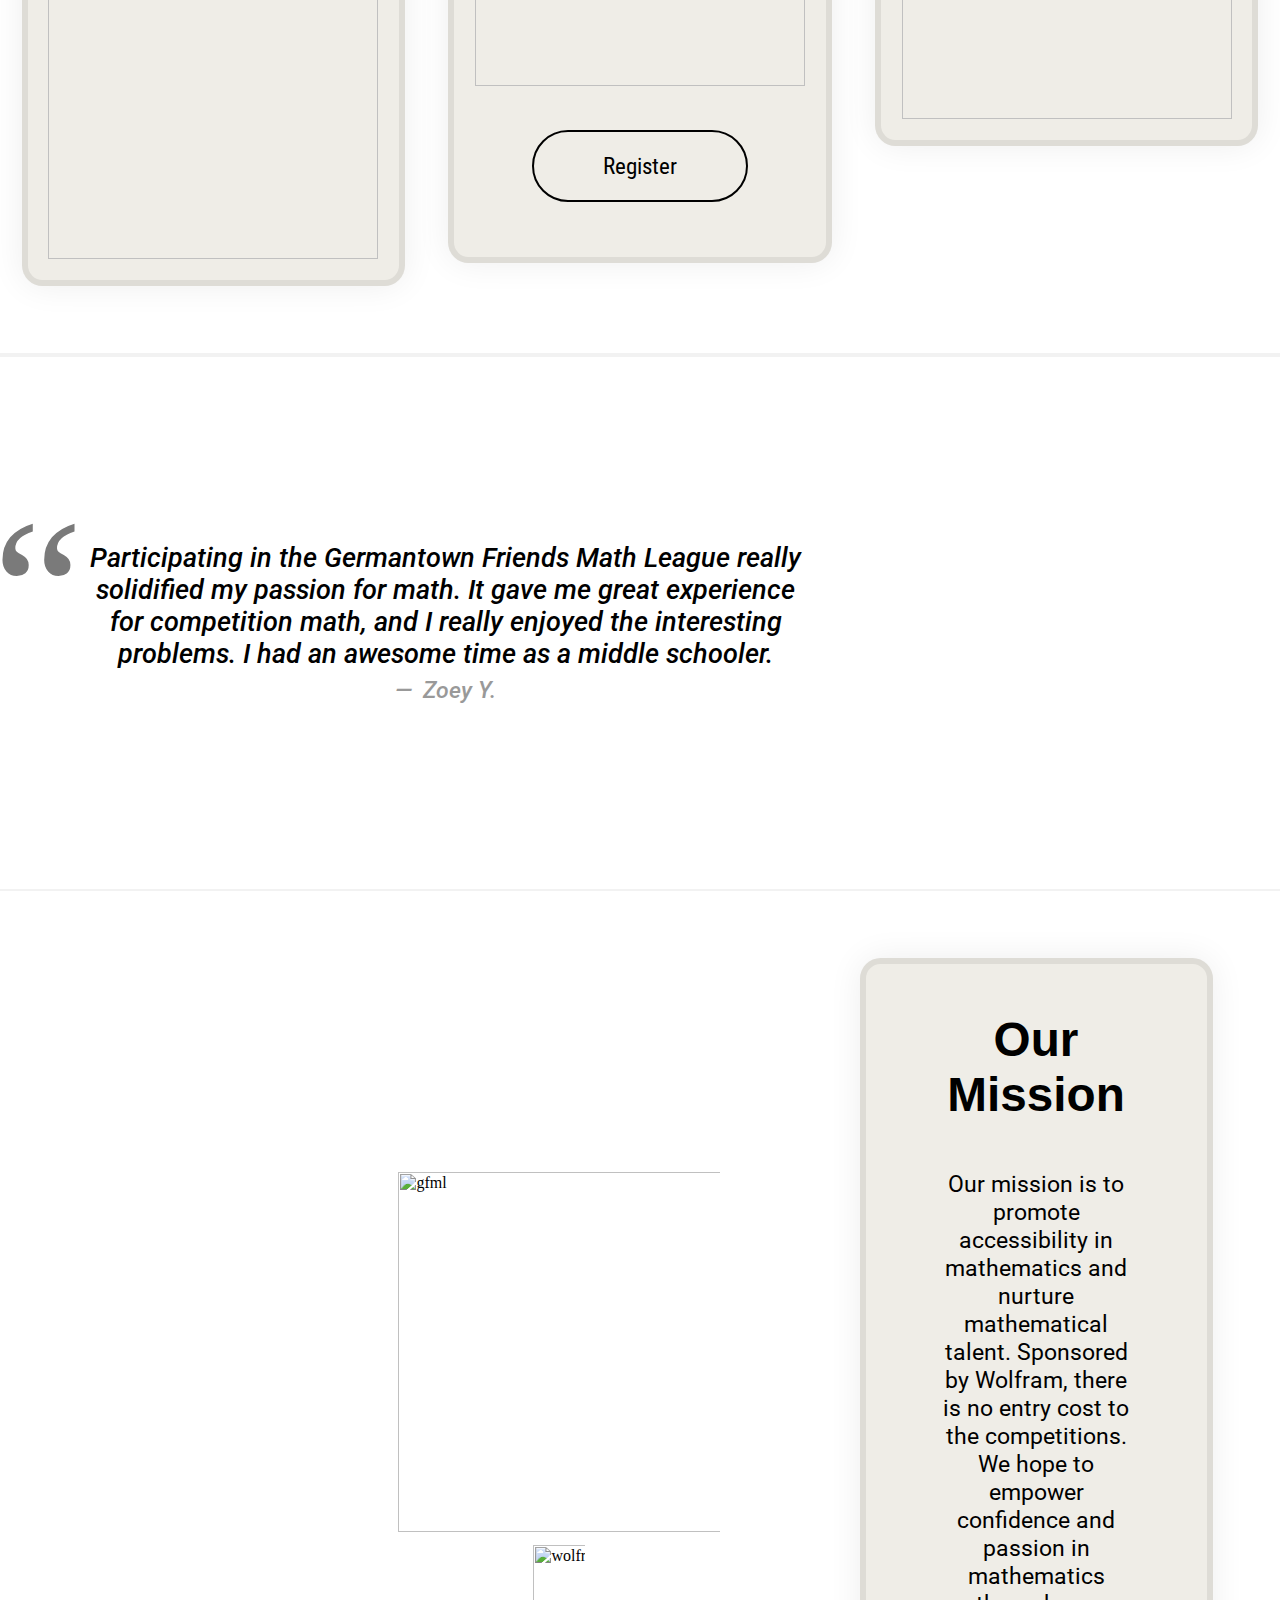
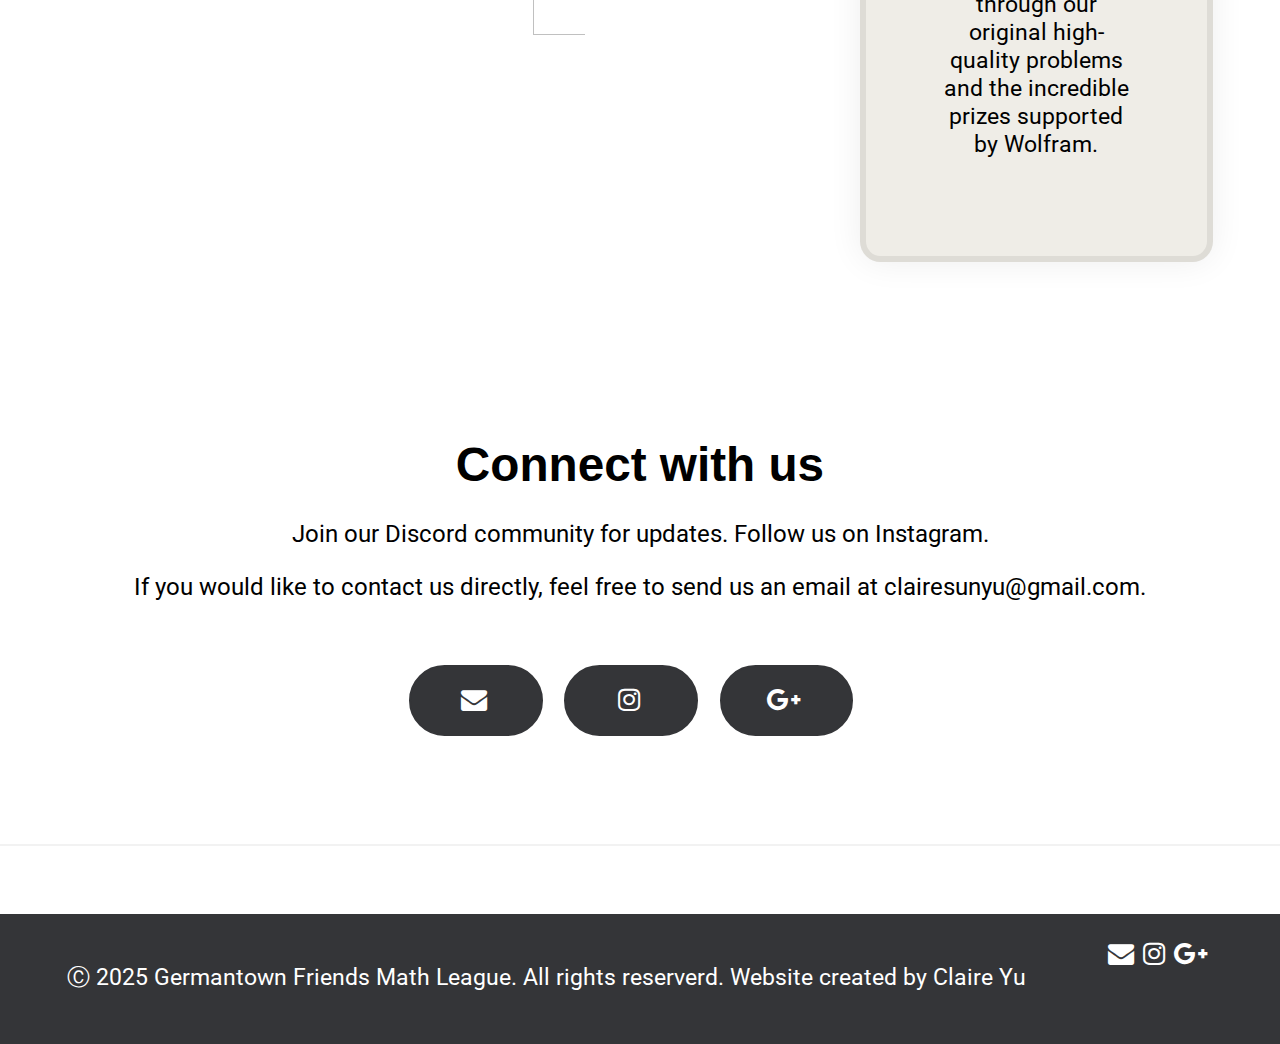
==== commit 7da66ff5: "Update index.html" ====
--- a/index.html
+++ b/index.html
@@ -11,8 +11,7 @@
 <link rel="stylesheet" href="https://cdnjs.cloudflare.com/ajax/libs/font-awesome/4.7.0/css/font-awesome.min.css">
 <link rel="stylesheet" href="https://cdnjs.cloudflare.com/ajax/libs/font-awesome/4.7.0/css/font-awesome.min.css">
 
-  <meta name="viewport" content="width=device-width, initial-scale=1.0">
-
+<meta name="viewport" content="width=device-width, initial-scale=1.0">
 
 <link rel="stylesheet" href="index.css">
 </head>
@@ -31,6 +30,7 @@
       <li> <a class="link" target="_blank" href="results.html"> Results </a></li>
       <li> <a class="link" target="_blank" href="resources.html"> Resources </a></li>
       <li> <a class="link" target="_blank" href="ourteam.html"> Our Team </a></li>
+      <li> <a class="link" target="_blank" href="faq.html"> FAQ </a></li>
       <li> <a class="link" target="_blank" href="contact.html"> Contact </a></li>
     </ul>
   </nav>
@@ -53,9 +53,10 @@
 </div>
 <div class="content21">
   <img class="secondimg" src="./wolfram-logo.png" alt="wolfram">
+  <img class="secondimg" src="./janestreet-logo.png" alt="janestreet">
     <div class="SecDivider"> </div>
   <div class="SecondText1">
-<p> <em>The <strong>Germantown Friends Math League</strong> is graciously sponsored by Wolfram, the leading mathematics and tech research company in computational intelligence.</em></p>
+<p> <em>The <strong>Germantown Friends Math League</strong> is graciously sponsored by Wolfram and Jane Street.</em></p>
 </div>
 </div>
 
@@ -80,7 +81,7 @@
     <img class="profile" src="./awards.png"
     alt="awards"> </img>
     <h2> Awards </h2>
-    <p>Sponsored by Wolfram, the top 3 competitors in each division will receive one year of WolframAlpha's Notebook Edition as well as a certificate of recognition.  </p><img class="imgcards" src="./notebookedition.png" alt="schedule-chart" width=330vh>
+    <p>The top 3 competitors in each division will receive one year of WolframAlpha's Notebook Edition as well as a certificate of recognition and Jane Street merch.  </p><img class="imgcards" src="./notebookedition.png" alt="schedule-chart" width=330vh>
   </div>
 </div>
 
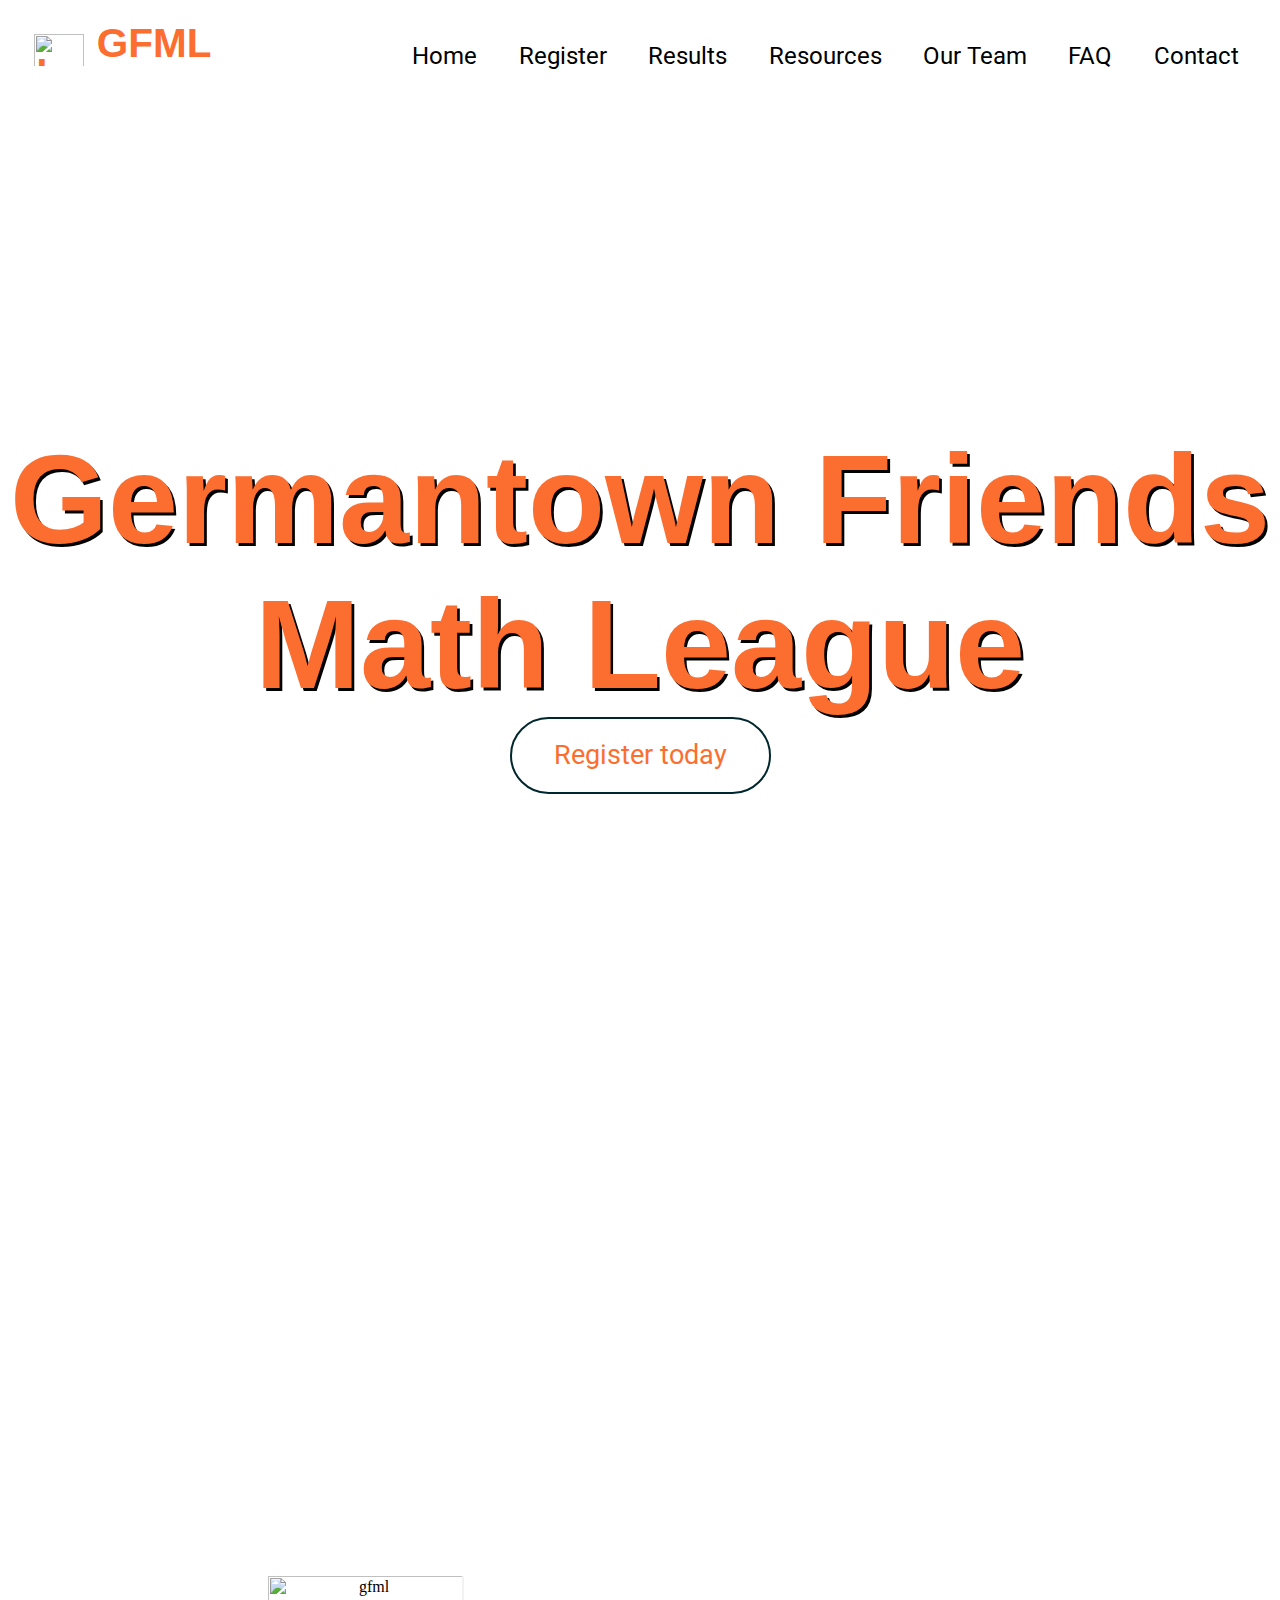
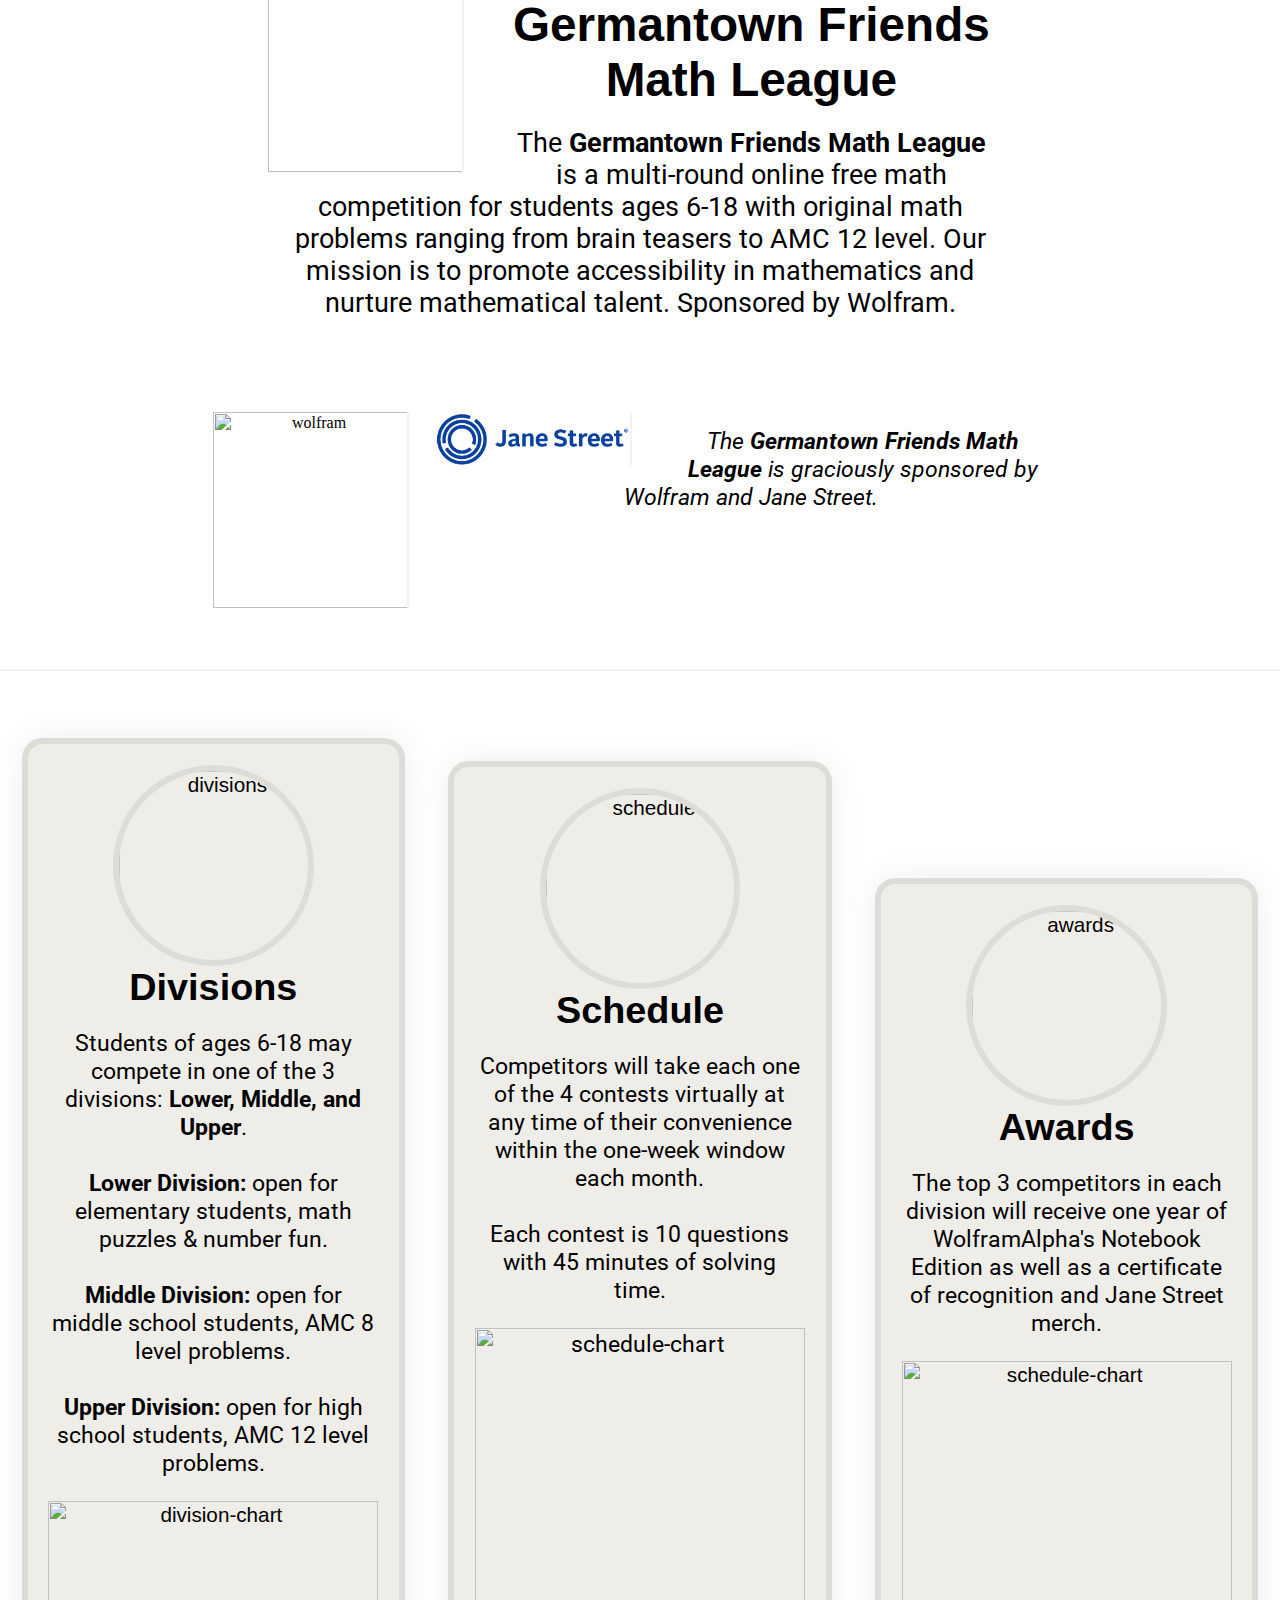
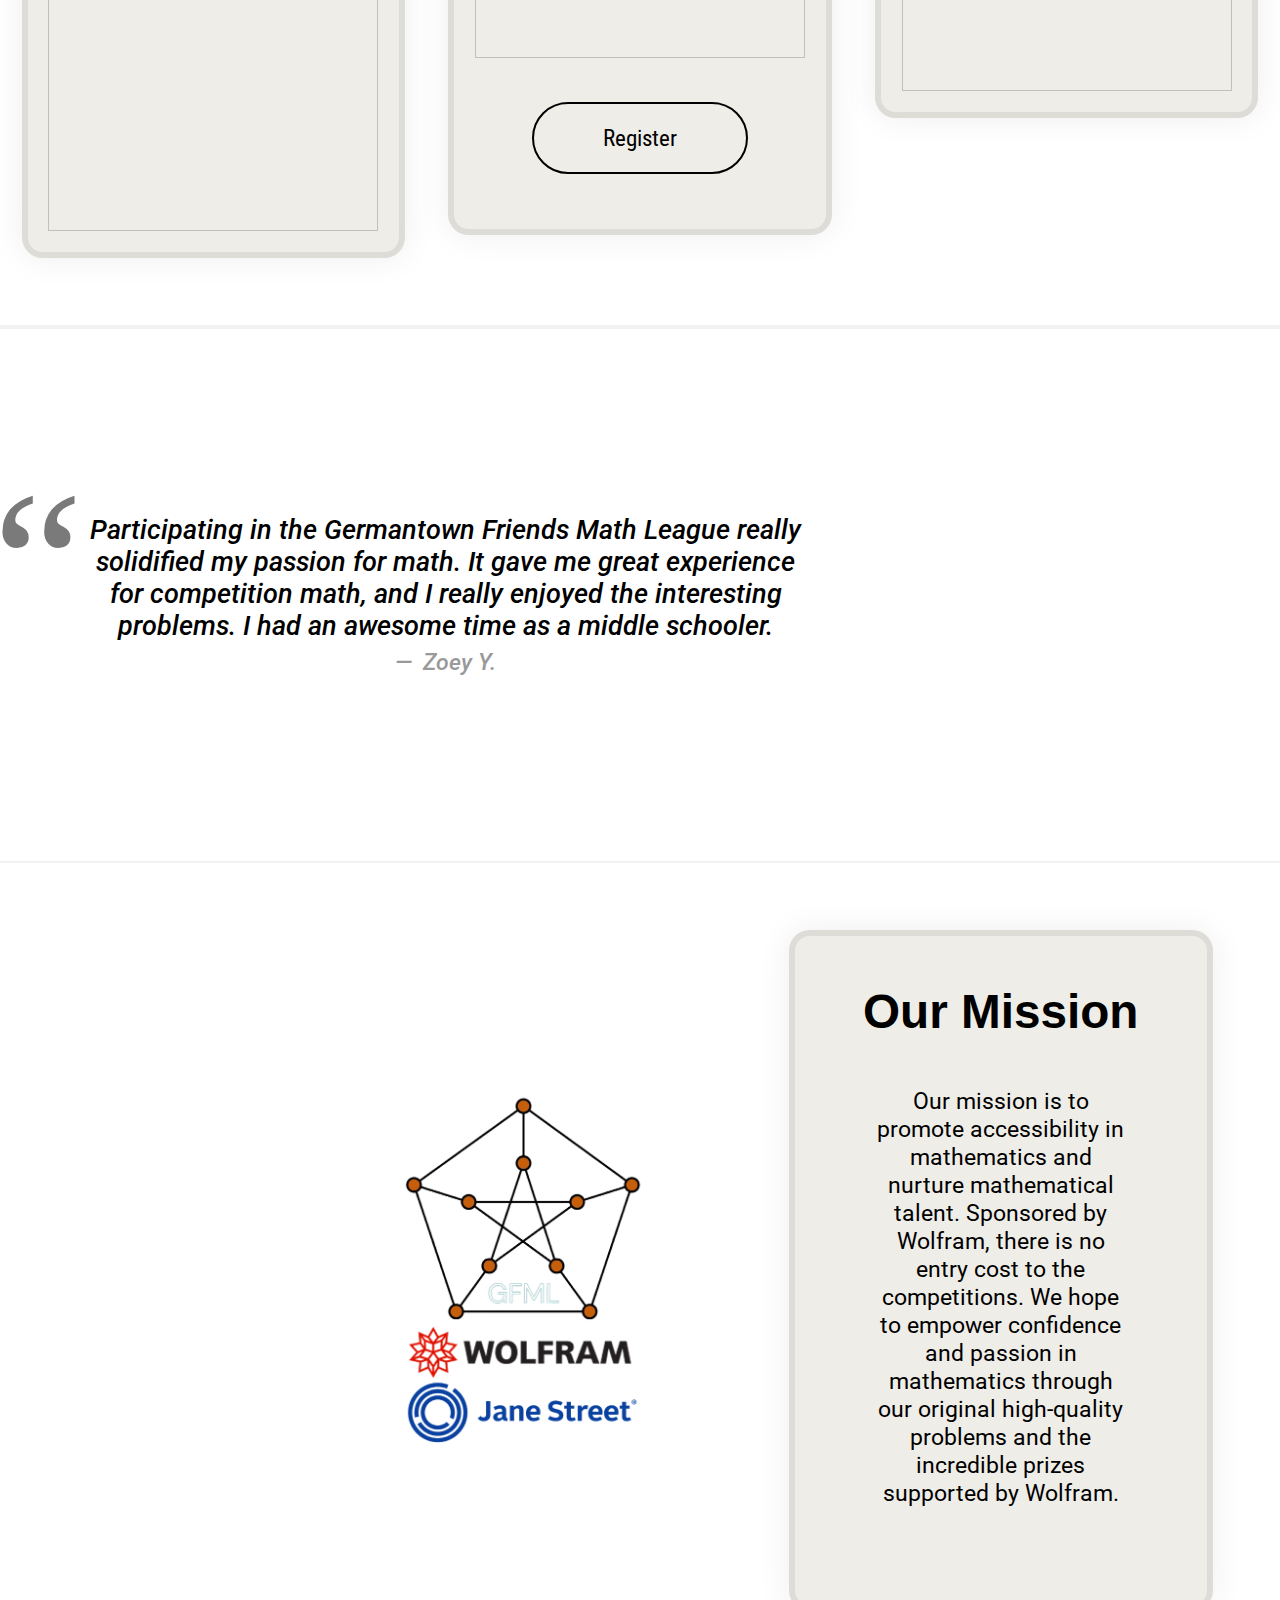
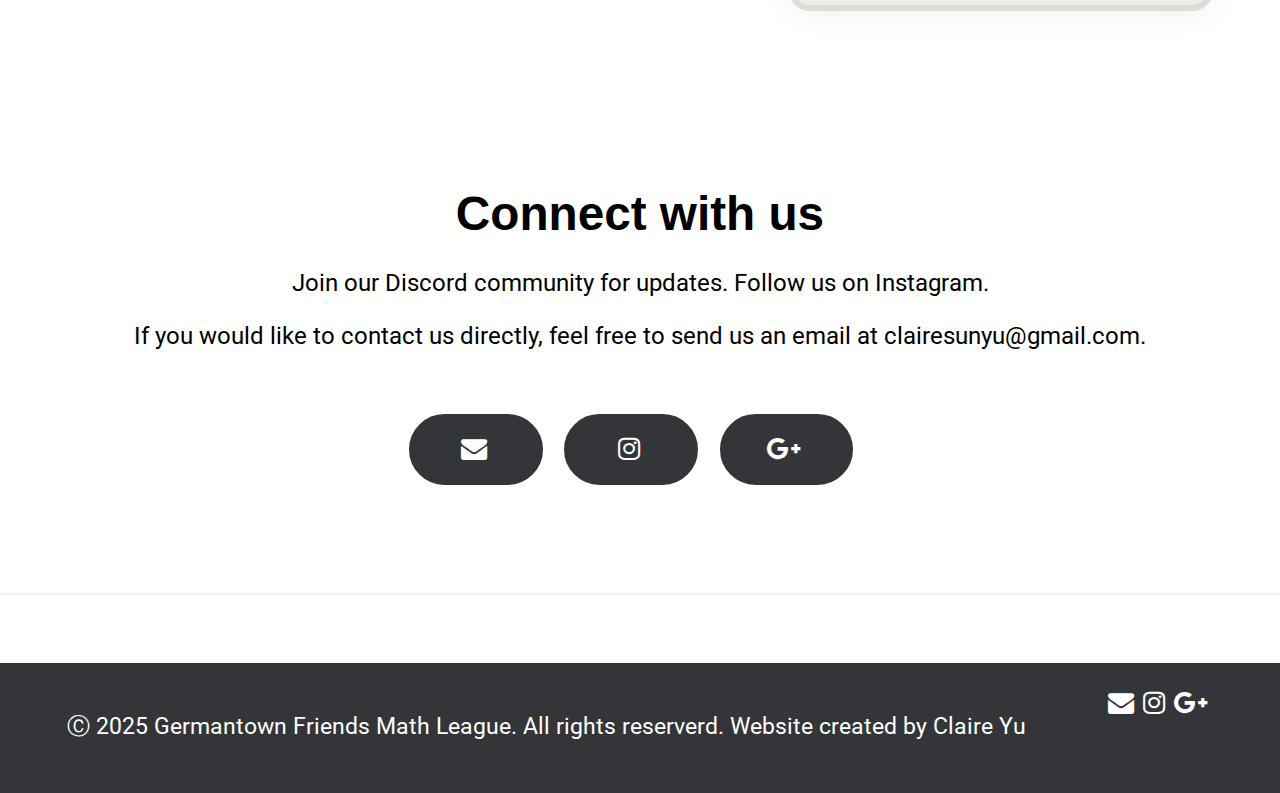
==== commit b2ee1517: "Jane Street logo" ====
--- a/index.html
+++ b/index.html
@@ -97,8 +97,7 @@
 
 <div class="content3">
   <div class="content3img">
-  <img class="secondimg31" src="./GFML-logo.png" alt="gfml">
-    <img class="secondimg32" src="./wolfram-logo.png" alt="wolfram">
+      <img class="secondimg31" src="./GFML.png" alt="gfml">
     </div>
 
     <div class="SecDivider3"> </div>
--- a/index.css
+++ b/index.css
@@ -4,11 +4,6 @@
   box-sizing: border-box;
 }
 
-img {
-  max-width: 100%;
-  height: auto;
-}
-
 
 /* @font-face {
   src: url(C:\Users\Home\AppData\Local\Temp\atom-118019-14536-1ea9572.rtm9ozuxr\league-spartan.zip\LeagueSpartan-Bold.otf);
@@ -19,6 +14,10 @@
   outline: 0;
 }
 
+img {
+  max-width: 100%;
+  height: auto;
+}
 .main {
   margin-top: 15vh;
   margin-bottom: 15vh;
@@ -67,6 +66,7 @@
   justify-content: center;
   align-items: center;
 }
+
 
 .containercontact p {
   font-size: 4.5vh;
@@ -481,7 +481,7 @@
 
 .content21 {
   padding: 15vh;
-  width: 76.4vw;
+  width: 85vw;
   margin: auto;
   text-align: center;
   margin-top:-20vh;
@@ -1019,69 +1019,6 @@
 }
 
 
-
-@media (max-width: 768px) {
-  .container {
-    width: 90%;
-    padding: 0 0.9375em;
-  }
-
-  header {
-    flex-direction: column;
-    align-items: center;
-  }
-
-  nav ul {
-    flex-direction: column;
-    align-items: center;
-  }
-
-  nav li {
-    margin: 0.625em 0;
-  }
-
-  .hero {
-    padding: 2.5em 0;
-  }
-
-  .hero h1 {
-    font-size: 2em;
-  }
-
-  .hero p {
-    font-size: 1em;
-  }
-
-  .cta-button {
-    font-size: 1em;
-    padding: 0.625em 0.9375em;
-  }
-
-  .features {
-    flex-direction: column;
-  }
-
-  .feature {
-    width: 100%;
-    margin-bottom: 1.25em;
-  }
-}
-
-@media (max-width: 480px) {
-  .hero h1 {
-    font-size: 1.5em;
-  }
-
-  .hero p {
-    font-size: 0.9em;
-  }
-
-  .cta-button {
-    font-size: 0.9em;
-    padding: 0.5em 1em;
-  }
-}
-
 /*form section*/
 
 /*All the Media Queries are above and within this container */
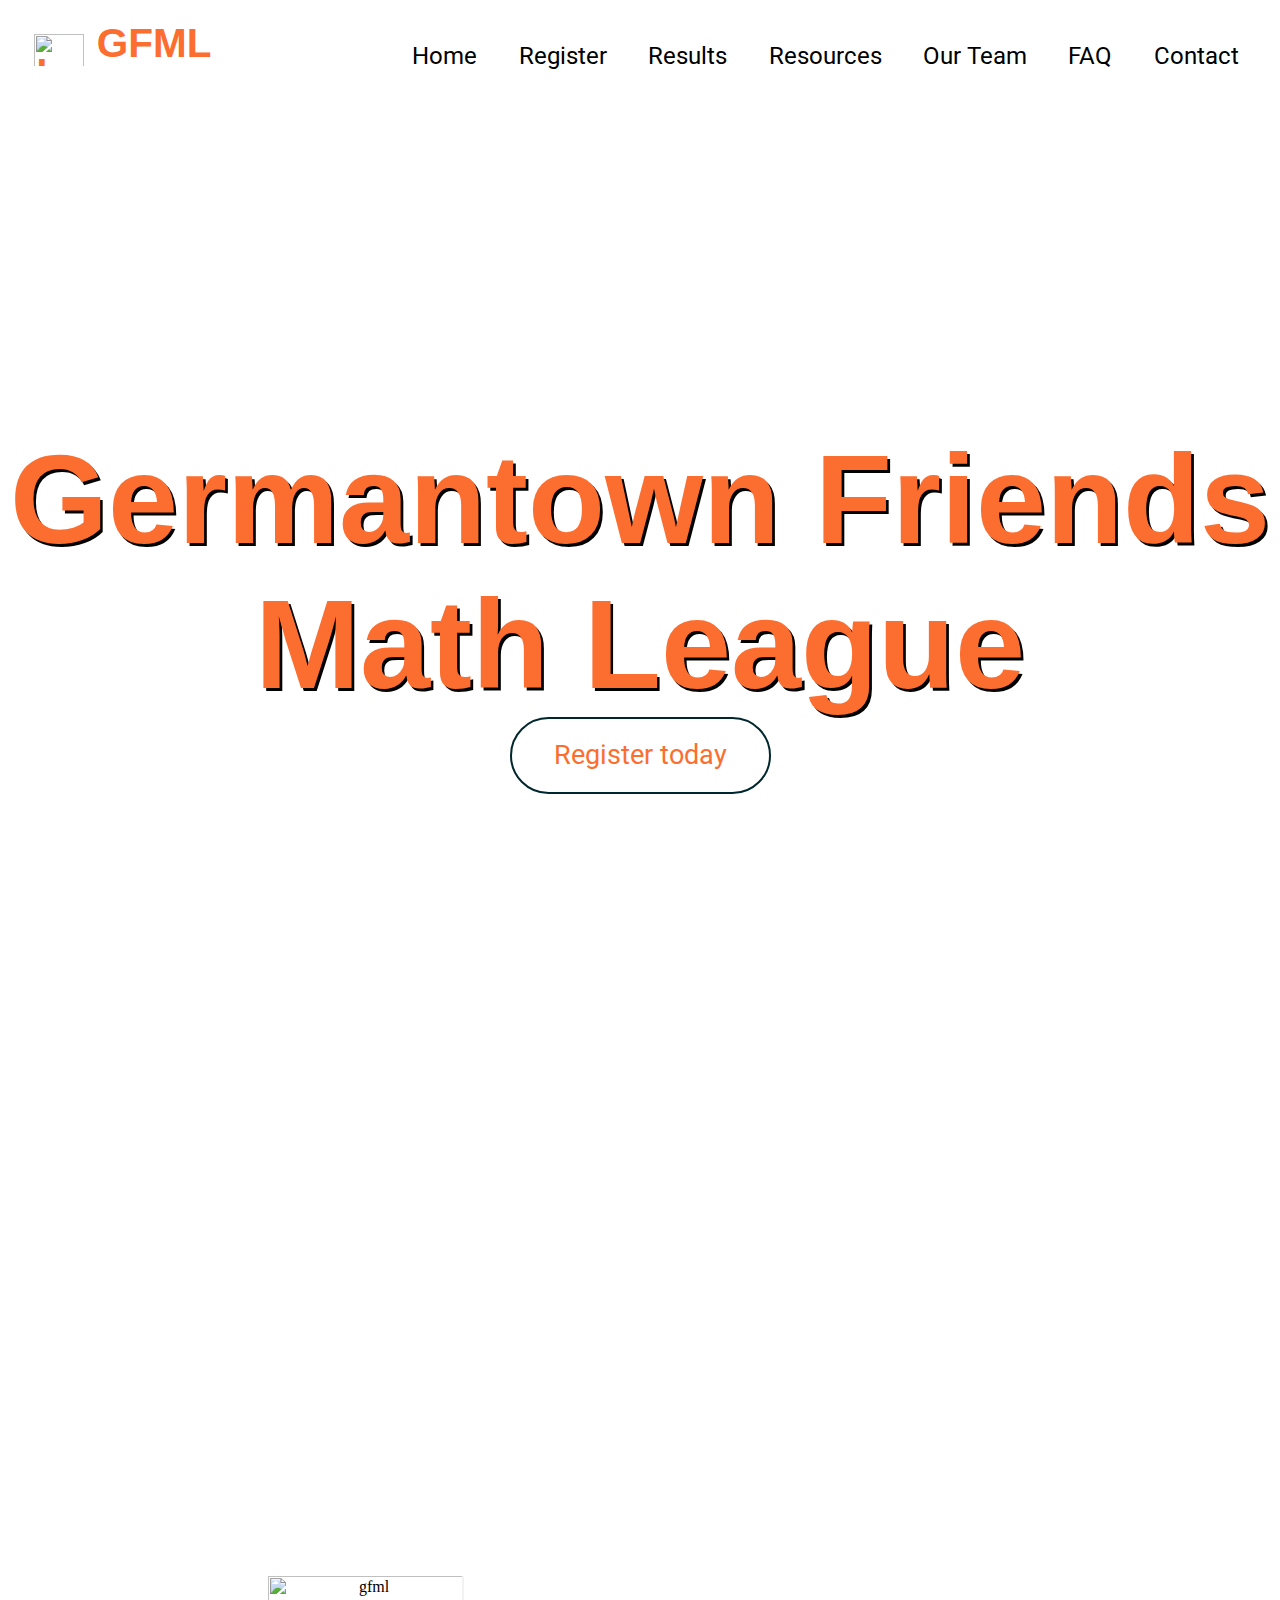
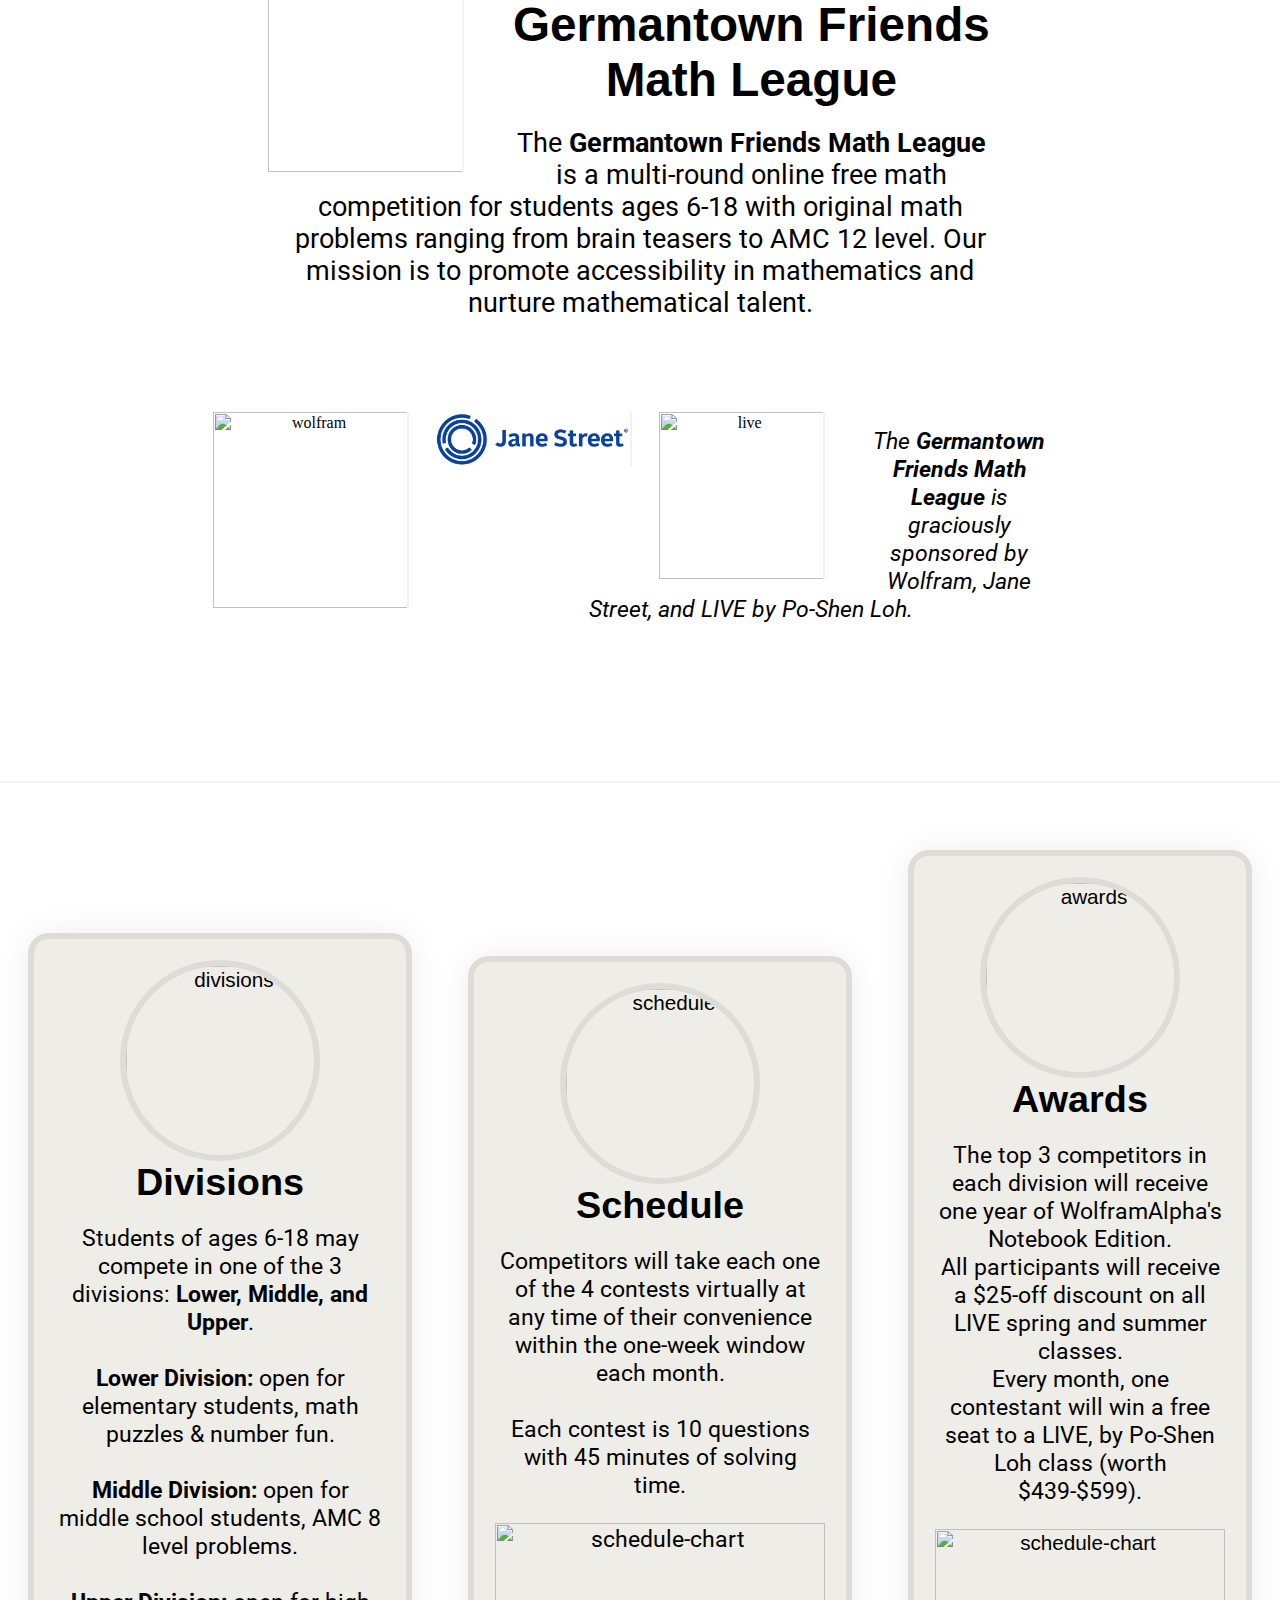
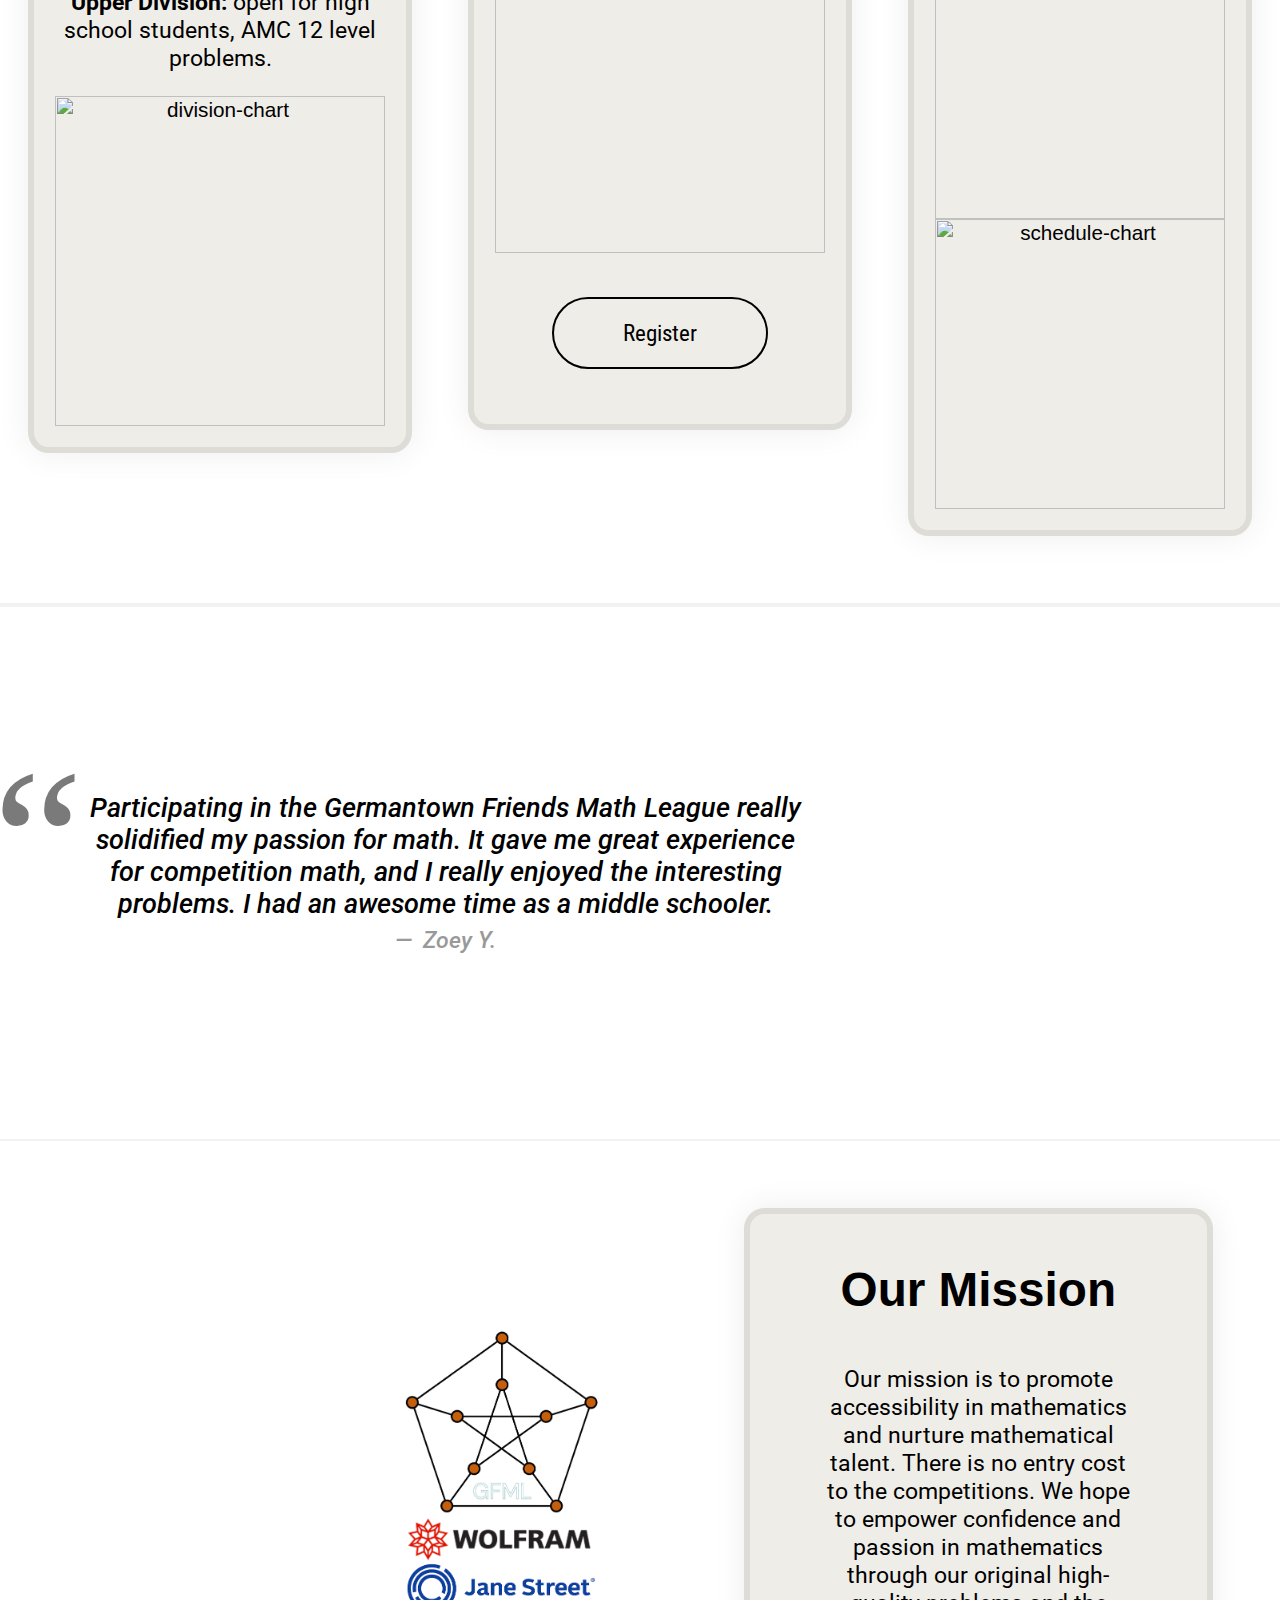
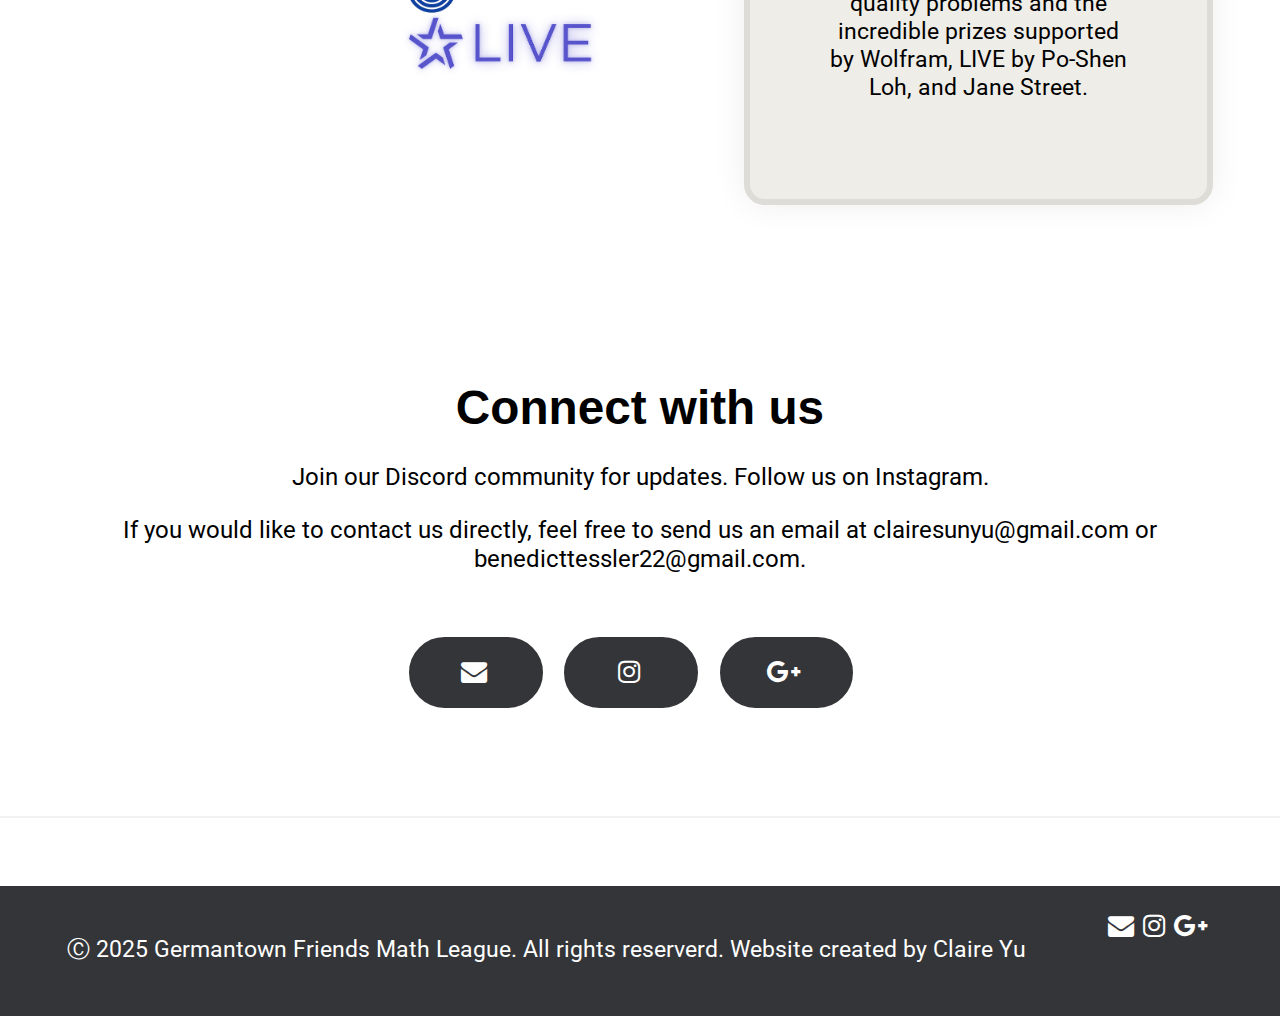
==== commit 6bf56cfd: "Update index.html" ====
--- a/index.html
+++ b/index.html
@@ -48,15 +48,16 @@
     <div class="SecDivider"> </div>
   <div class="SecondText">
 <h2>  Germantown Friends Math League </h2>
-<p> The <strong>Germantown Friends Math League</strong> is a multi-round online free math competition for students ages 6-18 with original math problems ranging from brain teasers to AMC 12 level. Our mission is to promote accessibility in mathematics and nurture mathematical talent. Sponsored by Wolfram.</p>
+<p> The <strong>Germantown Friends Math League</strong> is a multi-round online free math competition for students ages 6-18 with original math problems ranging from brain teasers to AMC 12 level. Our mission is to promote accessibility in mathematics and nurture mathematical talent. </p>
 </div>
 </div>
 <div class="content21">
   <img class="secondimg" src="./wolfram-logo.png" alt="wolfram">
   <img class="secondimg" src="./janestreet-logo.png" alt="janestreet">
+  <img class="secondimglive" src="./live-logo.png" alt="live">
     <div class="SecDivider"> </div>
   <div class="SecondText1">
-<p> <em>The <strong>Germantown Friends Math League</strong> is graciously sponsored by Wolfram and Jane Street.</em></p>
+<p> <em>The <strong>Germantown Friends Math League</strong> is graciously sponsored by Wolfram, Jane Street, and LIVE by Po-Shen Loh.</em></p>
 </div>
 </div>
 
@@ -81,7 +82,7 @@
     <img class="profile" src="./awards.png"
     alt="awards"> </img>
     <h2> Awards </h2>
-    <p>The top 3 competitors in each division will receive one year of WolframAlpha's Notebook Edition as well as a certificate of recognition and Jane Street merch.  </p><img class="imgcards" src="./notebookedition.png" alt="schedule-chart" width=330vh>
+    <p>The top 3 competitors in each division will receive one year of WolframAlpha's Notebook Edition. <br>All participants will receive a $25-off discount on all LIVE spring and summer classes. <br> Every month, one contestant will win a free seat to a LIVE, by Po-Shen Loh class (worth $439-$599).</p><img class="imgcards" src="./notebookedition.png" alt="schedule-chart" width=290vh><img class="imgcards" src="./live-class.jpg" alt="schedule-chart" width=290vh>
   </div>
 </div>
 
@@ -97,20 +98,22 @@
 
 <div class="content3">
   <div class="content3img">
-      <img class="secondimg31" src="./GFML.png" alt="gfml">
+  <!-- <img class="secondimg31" src="./GFML-logo.png" alt="gfml">
+    <img class="secondimg32" src="./wolfram-logo.png" alt="wolfram"> -->
+    <img class="secondimg31" src="./gfml-logo.png" alt="gfml">
     </div>
 
     <div class="SecDivider3"> </div>
   <div class="SecondText3">
 <h2> Our Mission </h2>
-<p>Our mission is to promote accessibility in mathematics and nurture mathematical talent. Sponsored by Wolfram, there is no entry cost to the competitions. We hope to empower confidence and passion in mathematics through our original high-quality problems and the incredible prizes supported by Wolfram.</p>
+<p>Our mission is to promote accessibility in mathematics and nurture mathematical talent. There is no entry cost to the competitions. We hope to empower confidence and passion in mathematics through our original high-quality problems and the incredible prizes supported by Wolfram, LIVE by Po-Shen Loh, and Jane Street.</p>
 </div>
 </div>
 
 <div class="tabFacts">
   <h1> Connect with us </h1>
   <p> Join our Discord community for updates. Follow us on Instagram.</p>
-  <p> If you would like to contact us directly, feel free to send us an email at clairesunyu@gmail.com.</p>
+  <p> If you would like to contact us directly, feel free to send us an email at clairesunyu@gmail.com or benedicttessler22@gmail.com.</p>
   <button id="button1" class="tabButton"> <i style="font-size: 2.9vh; margin-right: 0.35vw; cursor: pointer;" class="fa fa-envelope"></i></button>
   <button id="button2" class="tabButton"> 
     <i style="font-size: 2.9vh; margin-right: 0.35vw; cursor: pointer;" class="fa fa-instagram"></i></button>
--- a/index.css
+++ b/index.css
@@ -412,6 +412,14 @@
   margin-left: -1.4vw;
 }
 
+.secondimglive {
+  width: 13vw;
+  border-right: 0.3vh solid #F2F2F2;
+  float: left;
+  margin-top: -2.3vh;
+  margin-right: 3.5vw;
+  margin-left: -1.4vw;
+}
 .content2 {
   padding: 15vh;
   width: 76.4vw;
